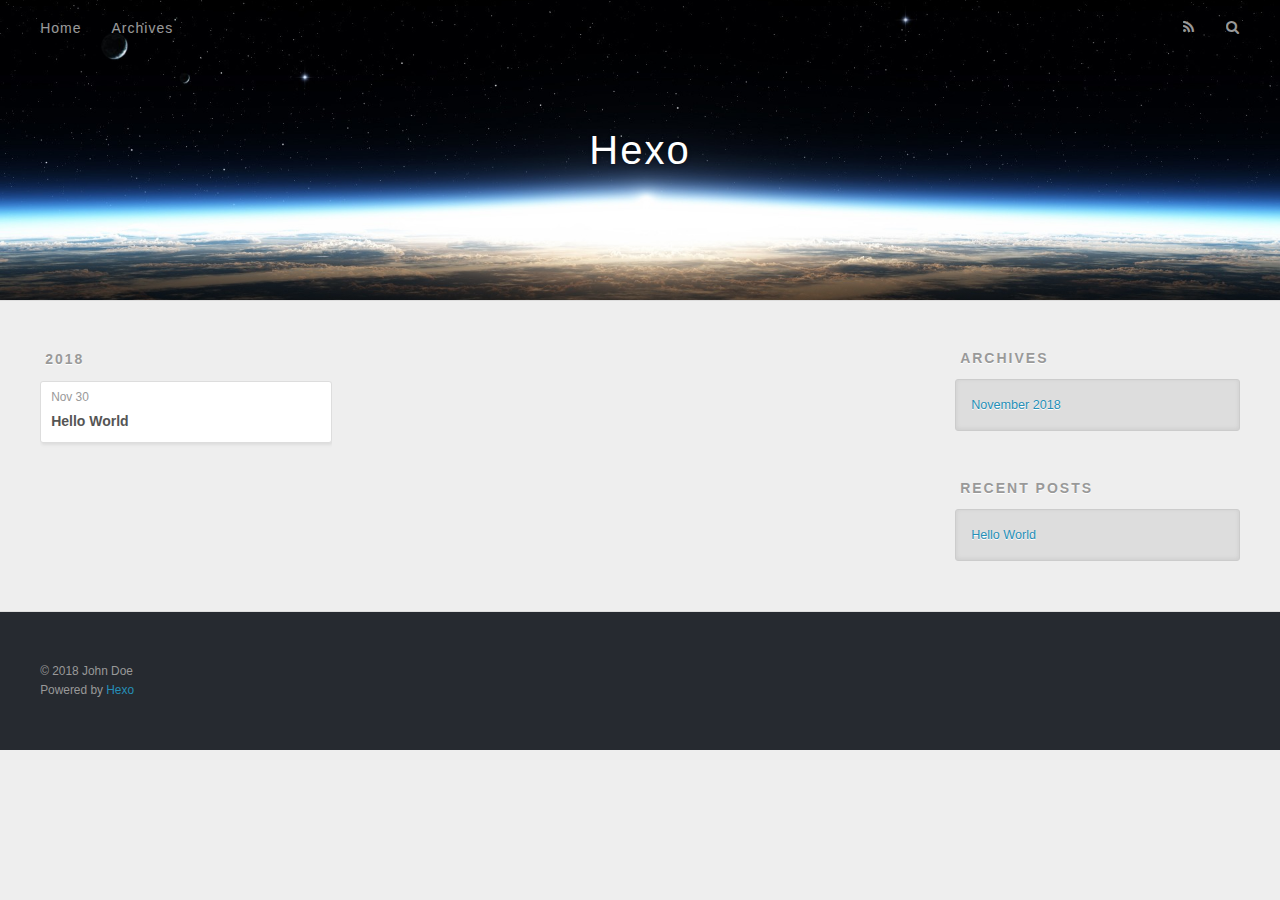
==== archives/index.html @ eef1a95f "Site updated: 2018-11-30 16:01:55" ====
<!DOCTYPE html>
<html>
<head><meta name="generator" content="Hexo 3.8.0">
  <meta charset="utf-8">
  

  
  <title>Archives | Hexo</title>
  <meta name="viewport" content="width=device-width, initial-scale=1, maximum-scale=1">
  <meta property="og:type" content="website">
<meta property="og:title" content="Hexo">
<meta property="og:url" content="http://yoursite.com/archives/index.html">
<meta property="og:site_name" content="Hexo">
<meta property="og:locale" content="default">
<meta name="twitter:card" content="summary">
<meta name="twitter:title" content="Hexo">
  
    <link rel="alternate" href="/atom.xml" title="Hexo" type="application/atom+xml">
  
  
    <link rel="icon" href="/favicon.png">
  
  
    <link href="//fonts.googleapis.com/css?family=Source+Code+Pro" rel="stylesheet" type="text/css">
  
  <link rel="stylesheet" href="/css/style.css">
</head>
</html>
<body>
  <div id="container">
    <div id="wrap">
      <header id="header">
  <div id="banner"></div>
  <div id="header-outer" class="outer">
    <div id="header-title" class="inner">
      <h1 id="logo-wrap">
        <a href="/" id="logo">Hexo</a>
      </h1>
      
    </div>
    <div id="header-inner" class="inner">
      <nav id="main-nav">
        <a id="main-nav-toggle" class="nav-icon"></a>
        
          <a class="main-nav-link" href="/">Home</a>
        
          <a class="main-nav-link" href="/archives">Archives</a>
        
      </nav>
      <nav id="sub-nav">
        
          <a id="nav-rss-link" class="nav-icon" href="/atom.xml" title="RSS Feed"></a>
        
        <a id="nav-search-btn" class="nav-icon" title="Search"></a>
      </nav>
      <div id="search-form-wrap">
        <form action="//google.com/search" method="get" accept-charset="UTF-8" class="search-form"><input type="search" name="q" class="search-form-input" placeholder="Search"><button type="submit" class="search-form-submit">&#xF002;</button><input type="hidden" name="sitesearch" value="http://yoursite.com"></form>
      </div>
    </div>
  </div>
</header>
      <div class="outer">
        <section id="main">
  
  
    
    
      
      
      <section class="archives-wrap">
        <div class="archive-year-wrap">
          <a href="/archives/2018" class="archive-year">2018</a>
        </div>
        <div class="archives">
    
    <article class="archive-article archive-type-post">
  <div class="archive-article-inner">
    <header class="archive-article-header">
      <a href="/2018/11/30/hello-world/" class="archive-article-date">
  <time datetime="2018-11-30T06:56:58.153Z" itemprop="datePublished">Nov 30</time>
</a>
      
  
    <h1 itemprop="name">
      <a class="archive-article-title" href="/2018/11/30/hello-world/">Hello World</a>
    </h1>
  

    </header>
  </div>
</article>
  
  
    </div></section>
  


</section>
        
          <aside id="sidebar">
  
    

  
    

  
    
  
    
  <div class="widget-wrap">
    <h3 class="widget-title">Archives</h3>
    <div class="widget">
      <ul class="archive-list"><li class="archive-list-item"><a class="archive-list-link" href="/archives/2018/11/">November 2018</a></li></ul>
    </div>
  </div>


  
    
  <div class="widget-wrap">
    <h3 class="widget-title">Recent Posts</h3>
    <div class="widget">
      <ul>
        
          <li>
            <a href="/2018/11/30/hello-world/">Hello World</a>
          </li>
        
      </ul>
    </div>
  </div>

  
</aside>
        
      </div>
      <footer id="footer">
  
  <div class="outer">
    <div id="footer-info" class="inner">
      &copy; 2018 John Doe<br>
      Powered by <a href="http://hexo.io/" target="_blank">Hexo</a>
    </div>
  </div>
</footer>
    </div>
    <nav id="mobile-nav">
  
    <a href="/" class="mobile-nav-link">Home</a>
  
    <a href="/archives" class="mobile-nav-link">Archives</a>
  
</nav>
    

<script src="//ajax.googleapis.com/ajax/libs/jquery/2.0.3/jquery.min.js"></script>


  <link rel="stylesheet" href="/fancybox/jquery.fancybox.css">
  <script src="/fancybox/jquery.fancybox.pack.js"></script>


<script src="/js/script.js"></script>



  </div>
</body>
</html>
---- css/style.css ----
body {
  width: 100%;
}
body:before,
body:after {
  content: "";
  display: table;
}
body:after {
  clear: both;
}
html,
body,
div,
span,
applet,
object,
iframe,
h1,
h2,
h3,
h4,
h5,
h6,
p,
blockquote,
pre,
a,
abbr,
acronym,
address,
big,
cite,
code,
del,
dfn,
em,
img,
ins,
kbd,
q,
s,
samp,
small,
strike,
strong,
sub,
sup,
tt,
var,
dl,
dt,
dd,
ol,
ul,
li,
fieldset,
form,
label,
legend,
table,
caption,
tbody,
tfoot,
thead,
tr,
th,
td {
  margin: 0;
  padding: 0;
  border: 0;
  outline: 0;
  font-weight: inherit;
  font-style: inherit;
  font-family: inherit;
  font-size: 100%;
  vertical-align: baseline;
}
body {
  line-height: 1;
  color: #000;
  background: #fff;
}
ol,
ul {
  list-style: none;
}
table {
  border-collapse: separate;
  border-spacing: 0;
  vertical-align: middle;
}
caption,
th,
td {
  text-align: left;
  font-weight: normal;
  vertical-align: middle;
}
a img {
  border: none;
}
input,
button {
  margin: 0;
  padding: 0;
}
input::-moz-focus-inner,
button::-moz-focus-inner {
  border: 0;
  padding: 0;
}
@font-face {
  font-family: FontAwesome;
  font-style: normal;
  font-weight: normal;
  src: url("fonts/fontawesome-webfont.eot?v=#4.0.3");
  src: url("fonts/fontawesome-webfont.eot?#iefix&v=#4.0.3") format("embedded-opentype"), url("fonts/fontawesome-webfont.woff?v=#4.0.3") format("woff"), url("fonts/fontawesome-webfont.ttf?v=#4.0.3") format("truetype"), url("fonts/fontawesome-webfont.svg#fontawesomeregular?v=#4.0.3") format("svg");
}
html,
body,
#container {
  height: 100%;
}
body {
  background: #eee;
  font: 14px -apple-system, BlinkMacSystemFont, "Segoe UI", "Roboto", "Oxygen", "Ubuntu", "Cantarell", "Fira Sans", "Droid Sans", "Helvetica Neue", sans-serif;
  -webkit-text-size-adjust: 100%;
}
.outer {
  max-width: 1220px;
  margin: 0 auto;
  padding: 0 20px;
}
.outer:before,
.outer:after {
  content: "";
  display: table;
}
.outer:after {
  clear: both;
}
.inner {
  display: inline;
  float: left;
  width: 98.33333333333333%;
  margin: 0 0.833333333333333%;
}
.left,
.alignleft {
  float: left;
}
.right,
.alignright {
  float: right;
}
.clear {
  clear: both;
}
#container {
  position: relative;
}
.mobile-nav-on {
  overflow: hidden;
}
#wrap {
  height: 100%;
  width: 100%;
  position: absolute;
  top: 0;
  left: 0;
  -webkit-transition: 0.2s ease-out;
  -moz-transition: 0.2s ease-out;
  -ms-transition: 0.2s ease-out;
  transition: 0.2s ease-out;
  z-index: 1;
  background: #eee;
}
.mobile-nav-on #wrap {
  left: 280px;
}
@media screen and (min-width: 768px) {
  #main {
    display: inline;
    float: left;
    width: 73.33333333333333%;
    margin: 0 0.833333333333333%;
  }
}
.article-date,
.article-category-link,
.archive-year,
.widget-title {
  text-decoration: none;
  text-transform: uppercase;
  letter-spacing: 2px;
  color: #999;
  margin-bottom: 1em;
  margin-left: 5px;
  line-height: 1em;
  text-shadow: 0 1px #fff;
  font-weight: bold;
}
.article-inner,
.archive-article-inner {
  background: #fff;
  -webkit-box-shadow: 1px 2px 3px #ddd;
  box-shadow: 1px 2px 3px #ddd;
  border: 1px solid #ddd;
  border-radius: 3px;
}
.article-entry h1,
.widget h1 {
  font-size: 2em;
}
.article-entry h2,
.widget h2 {
  font-size: 1.5em;
}
.article-entry h3,
.widget h3 {
  font-size: 1.3em;
}
.article-entry h4,
.widget h4 {
  font-size: 1.2em;
}
.article-entry h5,
.widget h5 {
  font-size: 1em;
}
.article-entry h6,
.widget h6 {
  font-size: 1em;
  color: #999;
}
.article-entry hr,
.widget hr {
  border: 1px dashed #ddd;
}
.article-entry strong,
.widget strong {
  font-weight: bold;
}
.article-entry em,
.widget em,
.article-entry cite,
.widget cite {
  font-style: italic;
}
.article-entry sup,
.widget sup,
.article-entry sub,
.widget sub {
  font-size: 0.75em;
  line-height: 0;
  position: relative;
  vertical-align: baseline;
}
.article-entry sup,
.widget sup {
  top: -0.5em;
}
.article-entry sub,
.widget sub {
  bottom: -0.2em;
}
.article-entry small,
.widget small {
  font-size: 0.85em;
}
.article-entry acronym,
.widget acronym,
.article-entry abbr,
.widget abbr {
  border-bottom: 1px dotted;
}
.article-entry ul,
.widget ul,
.article-entry ol,
.widget ol,
.article-entry dl,
.widget dl {
  margin: 0 20px;
  line-height: 1.6em;
}
.article-entry ul ul,
.widget ul ul,
.article-entry ol ul,
.widget ol ul,
.article-entry ul ol,
.widget ul ol,
.article-entry ol ol,
.widget ol ol {
  margin-top: 0;
  margin-bottom: 0;
}
.article-entry ul,
.widget ul {
  list-style: disc;
}
.article-entry ol,
.widget ol {
  list-style: decimal;
}
.article-entry dt,
.widget dt {
  font-weight: bold;
}
#header {
  height: 300px;
  position: relative;
  border-bottom: 1px solid #ddd;
}
#header:before,
#header:after {
  content: "";
  position: absolute;
  left: 0;
  right: 0;
  height: 40px;
}
#header:before {
  top: 0;
  background: -webkit-linear-gradient(rgba(0,0,0,0.2), transparent);
  background: -moz-linear-gradient(rgba(0,0,0,0.2), transparent);
  background: -ms-linear-gradient(rgba(0,0,0,0.2), transparent);
  background: linear-gradient(rgba(0,0,0,0.2), transparent);
}
#header:after {
  bottom: 0;
  background: -webkit-linear-gradient(transparent, rgba(0,0,0,0.2));
  background: -moz-linear-gradient(transparent, rgba(0,0,0,0.2));
  background: -ms-linear-gradient(transparent, rgba(0,0,0,0.2));
  background: linear-gradient(transparent, rgba(0,0,0,0.2));
}
#header-outer {
  height: 100%;
  position: relative;
}
#header-inner {
  position: relative;
  overflow: hidden;
}
#banner {
  position: absolute;
  top: 0;
  left: 0;
  width: 100%;
  height: 100%;
  background: url("images/banner.jpg") center #000;
  -webkit-background-size: cover;
  -moz-background-size: cover;
  background-size: cover;
  z-index: -1;
}
#header-title {
  text-align: center;
  height: 40px;
  position: absolute;
  top: 50%;
  left: 0;
  margin-top: -20px;
}
#logo,
#subtitle {
  text-decoration: none;
  color: #fff;
  font-weight: 300;
  text-shadow: 0 1px 4px rgba(0,0,0,0.3);
}
#logo {
  font-size: 40px;
  line-height: 40px;
  letter-spacing: 2px;
}
#subtitle {
  font-size: 16px;
  line-height: 16px;
  letter-spacing: 1px;
}
#subtitle-wrap {
  margin-top: 16px;
}
#main-nav {
  float: left;
  margin-left: -15px;
}
.nav-icon,
.main-nav-link {
  float: left;
  color: #fff;
  opacity: 0.6;
  text-decoration: none;
  text-shadow: 0 1px rgba(0,0,0,0.2);
  -webkit-transition: opacity 0.2s;
  -moz-transition: opacity 0.2s;
  -ms-transition: opacity 0.2s;
  transition: opacity 0.2s;
  display: block;
  padding: 20px 15px;
}
.nav-icon:hover,
.main-nav-link:hover {
  opacity: 1;
}
.nav-icon {
  font-family: FontAwesome;
  text-align: center;
  font-size: 14px;
  width: 14px;
  height: 14px;
  padding: 20px 15px;
  position: relative;
  cursor: pointer;
}
.main-nav-link {
  font-weight: 300;
  letter-spacing: 1px;
}
@media screen and (max-width: 479px) {
  .main-nav-link {
    display: none;
  }
}
#main-nav-toggle {
  display: none;
}
#main-nav-toggle:before {
  content: "\f0c9";
}
@media screen and (max-width: 479px) {
  #main-nav-toggle {
    display: block;
  }
}
#sub-nav {
  float: right;
  margin-right: -15px;
}
#nav-rss-link:before {
  content: "\f09e";
}
#nav-search-btn:before {
  content: "\f002";
}
#search-form-wrap {
  position: absolute;
  top: 15px;
  width: 150px;
  height: 30px;
  right: -150px;
  opacity: 0;
  -webkit-transition: 0.2s ease-out;
  -moz-transition: 0.2s ease-out;
  -ms-transition: 0.2s ease-out;
  transition: 0.2s ease-out;
}
#search-form-wrap.on {
  opacity: 1;
  right: 0;
}
@media screen and (max-width: 479px) {
  #search-form-wrap {
    width: 100%;
    right: -100%;
  }
}
.search-form {
  position: absolute;
  top: 0;
  left: 0;
  right: 0;
  background: #fff;
  padding: 5px 15px;
  border-radius: 15px;
  -webkit-box-shadow: 0 0 10px rgba(0,0,0,0.3);
  box-shadow: 0 0 10px rgba(0,0,0,0.3);
}
.search-form-input {
  border: none;
  background: none;
  color: #555;
  width: 100%;
  font: 13px -apple-system, BlinkMacSystemFont, "Segoe UI", "Roboto", "Oxygen", "Ubuntu", "Cantarell", "Fira Sans", "Droid Sans", "Helvetica Neue", sans-serif;
  outline: none;
}
.search-form-input::-webkit-search-results-decoration,
.search-form-input::-webkit-search-cancel-button {
  -webkit-appearance: none;
}
.search-form-submit {
  position: absolute;
  top: 50%;
  right: 10px;
  margin-top: -7px;
  font: 13px FontAwesome;
  border: none;
  background: none;
  color: #bbb;
  cursor: pointer;
}
.search-form-submit:hover,
.search-form-submit:focus {
  color: #777;
}
.article {
  margin: 50px 0;
}
.article-inner {
  overflow: hidden;
}
.article-meta:before,
.article-meta:after {
  content: "";
  display: table;
}
.article-meta:after {
  clear: both;
}
.article-date {
  float: left;
}
.article-category {
  float: left;
  line-height: 1em;
  color: #ccc;
  text-shadow: 0 1px #fff;
  margin-left: 8px;
}
.article-category:before {
  content: "\2022";
}
.article-category-link {
  margin: 0 12px 1em;
}
.article-header {
  padding: 20px 20px 0;
}
.article-title {
  text-decoration: none;
  font-size: 2em;
  font-weight: bold;
  color: #555;
  line-height: 1.1em;
  -webkit-transition: color 0.2s;
  -moz-transition: color 0.2s;
  -ms-transition: color 0.2s;
  transition: color 0.2s;
}
a.article-title:hover {
  color: #258fb8;
}
.article-entry {
  color: #555;
  padding: 0 20px;
}
.article-entry:before,
.article-entry:after {
  content: "";
  display: table;
}
.article-entry:after {
  clear: both;
}
.article-entry p,
.article-entry table {
  line-height: 1.6em;
  margin: 1.6em 0;
}
.article-entry h1,
.article-entry h2,
.article-entry h3,
.article-entry h4,
.article-entry h5,
.article-entry h6 {
  font-weight: bold;
}
.article-entry h1,
.article-entry h2,
.article-entry h3,
.article-entry h4,
.article-entry h5,
.article-entry h6 {
  line-height: 1.1em;
  margin: 1.1em 0;
}
.article-entry a {
  color: #258fb8;
  text-decoration: none;
}
.article-entry a:hover {
  text-decoration: underline;
}
.article-entry ul,
.article-entry ol,
.article-entry dl {
  margin-top: 1.6em;
  margin-bottom: 1.6em;
}
.article-entry img,
.article-entry video {
  max-width: 100%;
  height: auto;
  display: block;
  margin: auto;
}
.article-entry iframe {
  border: none;
}
.article-entry table {
  width: 100%;
  border-collapse: collapse;
  border-spacing: 0;
}
.article-entry th {
  font-weight: bold;
  border-bottom: 3px solid #ddd;
  padding-bottom: 0.5em;
}
.article-entry td {
  border-bottom: 1px solid #ddd;
  padding: 10px 0;
}
.article-entry blockquote {
  font-family: Georgia, "Times New Roman", serif;
  font-size: 1.4em;
  margin: 1.6em 20px;
  text-align: center;
}
.article-entry blockquote footer {
  font-size: 14px;
  margin: 1.6em 0;
  font-family: -apple-system, BlinkMacSystemFont, "Segoe UI", "Roboto", "Oxygen", "Ubuntu", "Cantarell", "Fira Sans", "Droid Sans", "Helvetica Neue", sans-serif;
}
.article-entry blockquote footer cite:before {
  content: "—";
  padding: 0 0.5em;
}
.article-entry .pullquote {
  text-align: left;
  width: 45%;
  margin: 0;
}
.article-entry .pullquote.left {
  margin-left: 0.5em;
  margin-right: 1em;
}
.article-entry .pullquote.right {
  margin-right: 0.5em;
  margin-left: 1em;
}
.article-entry .caption {
  color: #999;
  display: block;
  font-size: 0.9em;
  margin-top: 0.5em;
  position: relative;
  text-align: center;
}
.article-entry .video-container {
  position: relative;
  padding-top: 56.25%;
  height: 0;
  overflow: hidden;
}
.article-entry .video-container iframe,
.article-entry .video-container object,
.article-entry .video-container embed {
  position: absolute;
  top: 0;
  left: 0;
  width: 100%;
  height: 100%;
  margin-top: 0;
}
.article-more-link a {
  display: inline-block;
  line-height: 1em;
  padding: 6px 15px;
  border-radius: 15px;
  background: #eee;
  color: #999;
  text-shadow: 0 1px #fff;
  text-decoration: none;
}
.article-more-link a:hover {
  background: #258fb8;
  color: #fff;
  text-decoration: none;
  text-shadow: 0 1px #1e7293;
}
.article-footer {
  font-size: 0.85em;
  line-height: 1.6em;
  border-top: 1px solid #ddd;
  padding-top: 1.6em;
  margin: 0 20px 20px;
}
.article-footer:before,
.article-footer:after {
  content: "";
  display: table;
}
.article-footer:after {
  clear: both;
}
.article-footer a {
  color: #999;
  text-decoration: none;
}
.article-footer a:hover {
  color: #555;
}
.article-tag-list-item {
  float: left;
  margin-right: 10px;
}
.article-tag-list-link:before {
  content: "#";
}
.article-comment-link {
  float: right;
}
.article-comment-link:before {
  content: "\f075";
  font-family: FontAwesome;
  padding-right: 8px;
}
.article-share-link {
  cursor: pointer;
  float: right;
  margin-left: 20px;
}
.article-share-link:before {
  content: "\f064";
  font-family: FontAwesome;
  padding-right: 6px;
}
#article-nav {
  position: relative;
}
#article-nav:before,
#article-nav:after {
  content: "";
  display: table;
}
#article-nav:after {
  clear: both;
}
@media screen and (min-width: 768px) {
  #article-nav {
    margin: 50px 0;
  }
  #article-nav:before {
    width: 8px;
    height: 8px;
    position: absolute;
    top: 50%;
    left: 50%;
    margin-top: -4px;
    margin-left: -4px;
    content: "";
    border-radius: 50%;
    background: #ddd;
    -webkit-box-shadow: 0 1px 2px #fff;
    box-shadow: 0 1px 2px #fff;
  }
}
.article-nav-link-wrap {
  text-decoration: none;
  text-shadow: 0 1px #fff;
  color: #999;
  -webkit-box-sizing: border-box;
  -moz-box-sizing: border-box;
  box-sizing: border-box;
  margin-top: 50px;
  text-align: center;
  display: block;
}
.article-nav-link-wrap:hover {
  color: #555;
}
@media screen and (min-width: 768px) {
  .article-nav-link-wrap {
    width: 50%;
    margin-top: 0;
  }
}
@media screen and (min-width: 768px) {
  #article-nav-newer {
    float: left;
    text-align: right;
    padding-right: 20px;
  }
}
@media screen and (min-width: 768px) {
  #article-nav-older {
    float: right;
    text-align: left;
    padding-left: 20px;
  }
}
.article-nav-caption {
  text-transform: uppercase;
  letter-spacing: 2px;
  color: #ddd;
  line-height: 1em;
  font-weight: bold;
}
#article-nav-newer .article-nav-caption {
  margin-right: -2px;
}
.article-nav-title {
  font-size: 0.85em;
  line-height: 1.6em;
  margin-top: 0.5em;
}
.article-share-box {
  position: absolute;
  display: none;
  background: #fff;
  -webkit-box-shadow: 1px 2px 10px rgba(0,0,0,0.2);
  box-shadow: 1px 2px 10px rgba(0,0,0,0.2);
  border-radius: 3px;
  margin-left: -145px;
  overflow: hidden;
  z-index: 1;
}
.article-share-box.on {
  display: block;
}
.article-share-input {
  width: 100%;
  background: none;
  -webkit-box-sizing: border-box;
  -moz-box-sizing: border-box;
  box-sizing: border-box;
  font: 14px -apple-system, BlinkMacSystemFont, "Segoe UI", "Roboto", "Oxygen", "Ubuntu", "Cantarell", "Fira Sans", "Droid Sans", "Helvetica Neue", sans-serif;
  padding: 0 15px;
  color: #555;
  outline: none;
  border: 1px solid #ddd;
  border-radius: 3px 3px 0 0;
  height: 36px;
  line-height: 36px;
}
.article-share-links {
  background: #eee;
}
.article-share-links:before,
.article-share-links:after {
  content: "";
  display: table;
}
.article-share-links:after {
  clear: both;
}
.article-share-twitter,
.article-share-facebook,
.article-share-pinterest,
.article-share-google {
  width: 50px;
  height: 36px;
  display: block;
  float: left;
  position: relative;
  color: #999;
  text-shadow: 0 1px #fff;
}
.article-share-twitter:before,
.article-share-facebook:before,
.article-share-pinterest:before,
.article-share-google:before {
  font-size: 20px;
  font-family: FontAwesome;
  width: 20px;
  height: 20px;
  position: absolute;
  top: 50%;
  left: 50%;
  margin-top: -10px;
  margin-left: -10px;
  text-align: center;
}
.article-share-twitter:hover,
.article-share-facebook:hover,
.article-share-pinterest:hover,
.article-share-google:hover {
  color: #fff;
}
.article-share-twitter:before {
  content: "\f099";
}
.article-share-twitter:hover {
  background: #00aced;
  text-shadow: 0 1px #008abe;
}
.article-share-facebook:before {
  content: "\f09a";
}
.article-share-facebook:hover {
  background: #3b5998;
  text-shadow: 0 1px #2f477a;
}
.article-share-pinterest:before {
  content: "\f0d2";
}
.article-share-pinterest:hover {
  background: #cb2027;
  text-shadow: 0 1px #a21a1f;
}
.article-share-google:before {
  content: "\f0d5";
}
.article-share-google:hover {
  background: #dd4b39;
  text-shadow: 0 1px #be3221;
}
.article-gallery {
  background: #000;
  position: relative;
}
.article-gallery-photos {
  position: relative;
  overflow: hidden;
}
.article-gallery-img {
  display: none;
  max-width: 100%;
}
.article-gallery-img:first-child {
  display: block;
}
.article-gallery-img.loaded {
  position: absolute;
  display: block;
}
.article-gallery-img img {
  display: block;
  max-width: 100%;
  margin: 0 auto;
}
#comments {
  background: #fff;
  -webkit-box-shadow: 1px 2px 3px #ddd;
  box-shadow: 1px 2px 3px #ddd;
  padding: 20px;
  border: 1px solid #ddd;
  border-radius: 3px;
  margin: 50px 0;
}
#comments a {
  color: #258fb8;
}
.archives-wrap {
  margin: 50px 0;
}
.archives:before,
.archives:after {
  content: "";
  display: table;
}
.archives:after {
  clear: both;
}
.archive-year-wrap {
  margin-bottom: 1em;
}
.archives {
  -webkit-column-gap: 10px;
  -moz-column-gap: 10px;
  column-gap: 10px;
}
@media screen and (min-width: 480px) and (max-width: 767px) {
  .archives {
    -webkit-column-count: 2;
    -moz-column-count: 2;
    column-count: 2;
  }
}
@media screen and (min-width: 768px) {
  .archives {
    -webkit-column-count: 3;
    -moz-column-count: 3;
    column-count: 3;
  }
}
.archive-article {
  -webkit-column-break-inside: avoid;
  page-break-inside: avoid;
  overflow: hidden;
  break-inside: avoid-column;
}
.archive-article-inner {
  padding: 10px;
  margin-bottom: 15px;
}
.archive-article-title {
  text-decoration: none;
  font-weight: bold;
  color: #555;
  -webkit-transition: color 0.2s;
  -moz-transition: color 0.2s;
  -ms-transition: color 0.2s;
  transition: color 0.2s;
  line-height: 1.6em;
}
.archive-article-title:hover {
  color: #258fb8;
}
.archive-article-footer {
  margin-top: 1em;
}
.archive-article-date {
  color: #999;
  text-decoration: none;
  font-size: 0.85em;
  line-height: 1em;
  margin-bottom: 0.5em;
  display: block;
}
#page-nav {
  margin: 50px auto;
  background: #fff;
  -webkit-box-shadow: 1px 2px 3px #ddd;
  box-shadow: 1px 2px 3px #ddd;
  border: 1px solid #ddd;
  border-radius: 3px;
  text-align: center;
  color: #999;
  overflow: hidden;
}
#page-nav:before,
#page-nav:after {
  content: "";
  display: table;
}
#page-nav:after {
  clear: both;
}
#page-nav a,
#page-nav span {
  padding: 10px 20px;
  line-height: 1;
  height: 2ex;
}
#page-nav a {
  color: #999;
  text-decoration: none;
}
#page-nav a:hover {
  background: #999;
  color: #fff;
}
#page-nav .prev {
  float: left;
}
#page-nav .next {
  float: right;
}
#page-nav .page-number {
  display: inline-block;
}
@media screen and (max-width: 479px) {
  #page-nav .page-number {
    display: none;
  }
}
#page-nav .current {
  color: #555;
  font-weight: bold;
}
#page-nav .space {
  color: #ddd;
}
#footer {
  background: #262a30;
  padding: 50px 0;
  border-top: 1px solid #ddd;
  color: #999;
}
#footer a {
  color: #258fb8;
  text-decoration: none;
}
#footer a:hover {
  text-decoration: underline;
}
#footer-info {
  line-height: 1.6em;
  font-size: 0.85em;
}
.article-entry pre,
.article-entry .highlight {
  background: #2d2d2d;
  margin: 0 -20px;
  padding: 15px 20px;
  border-style: solid;
  border-color: #ddd;
  border-width: 1px 0;
  overflow: auto;
  color: #ccc;
  line-height: 22.400000000000002px;
}
.article-entry .highlight .gutter pre,
.article-entry .gist .gist-file .gist-data .line-numbers {
  color: #666;
  font-size: 0.85em;
}
.article-entry pre,
.article-entry code {
  font-family: "Source Code Pro", Consolas, Monaco, Menlo, Consolas, monospace;
}
.article-entry code {
  background: #eee;
  text-shadow: 0 1px #fff;
  padding: 0 0.3em;
}
.article-entry pre code {
  background: none;
  text-shadow: none;
  padding: 0;
}
.article-entry .highlight pre {
  border: none;
  margin: 0;
  padding: 0;
}
.article-entry .highlight table {
  margin: 0;
  width: auto;
}
.article-entry .highlight td {
  border: none;
  padding: 0;
}
.article-entry .highlight figcaption {
  font-size: 0.85em;
  color: #999;
  line-height: 1em;
  margin-bottom: 1em;
}
.article-entry .highlight figcaption:before,
.article-entry .highlight figcaption:after {
  content: "";
  display: table;
}
.article-entry .highlight figcaption:after {
  clear: both;
}
.article-entry .highlight figcaption a {
  float: right;
}
.article-entry .highlight .gutter pre {
  text-align: right;
  padding-right: 20px;
}
.article-entry .highlight .line {
  height: 22.400000000000002px;
}
.article-entry .highlight .line.marked {
  background: #515151;
}
.article-entry .gist {
  margin: 0 -20px;
  border-style: solid;
  border-color: #ddd;
  border-width: 1px 0;
  background: #2d2d2d;
  padding: 15px 20px 15px 0;
}
.article-entry .gist .gist-file {
  border: none;
  font-family: "Source Code Pro", Consolas, Monaco, Menlo, Consolas, monospace;
  margin: 0;
}
.article-entry .gist .gist-file .gist-data {
  background: none;
  border: none;
}
.article-entry .gist .gist-file .gist-data .line-numbers {
  background: none;
  border: none;
  padding: 0 20px 0 0;
}
.article-entry .gist .gist-file .gist-data .line-data {
  padding: 0 !important;
}
.article-entry .gist .gist-file .highlight {
  margin: 0;
  padding: 0;
  border: none;
}
.article-entry .gist .gist-file .gist-meta {
  background: #2d2d2d;
  color: #999;
  font: 0.85em -apple-system, BlinkMacSystemFont, "Segoe UI", "Roboto", "Oxygen", "Ubuntu", "Cantarell", "Fira Sans", "Droid Sans", "Helvetica Neue", sans-serif;
  text-shadow: 0 0;
  padding: 0;
  margin-top: 1em;
  margin-left: 20px;
}
.article-entry .gist .gist-file .gist-meta a {
  color: #258fb8;
  font-weight: normal;
}
.article-entry .gist .gist-file .gist-meta a:hover {
  text-decoration: underline;
}
pre .comment,
pre .title {
  color: #999;
}
pre .variable,
pre .attribute,
pre .tag,
pre .regexp,
pre .ruby .constant,
pre .xml .tag .title,
pre .xml .pi,
pre .xml .doctype,
pre .html .doctype,
pre .css .id,
pre .css .class,
pre .css .pseudo {
  color: #f2777a;
}
pre .number,
pre .preprocessor,
pre .built_in,
pre .literal,
pre .params,
pre .constant {
  color: #f99157;
}
pre .class,
pre .ruby .class .title,
pre .css .rules .attribute {
  color: #9c9;
}
pre .string,
pre .value,
pre .inheritance,
pre .header,
pre .ruby .symbol,
pre .xml .cdata {
  color: #9c9;
}
pre .css .hexcolor {
  color: #6cc;
}
pre .function,
pre .python .decorator,
pre .python .title,
pre .ruby .function .title,
pre .ruby .title .keyword,
pre .perl .sub,
pre .javascript .title,
pre .coffeescript .title {
  color: #69c;
}
pre .keyword,
pre .javascript .function {
  color: #c9c;
}
@media screen and (max-width: 479px) {
  #mobile-nav {
    position: absolute;
    top: 0;
    left: 0;
    width: 280px;
    height: 100%;
    background: #191919;
    border-right: 1px solid #fff;
  }
}
@media screen and (max-width: 479px) {
  .mobile-nav-link {
    display: block;
    color: #999;
    text-decoration: none;
    padding: 15px 20px;
    font-weight: bold;
  }
  .mobile-nav-link:hover {
    color: #fff;
  }
}
@media screen and (min-width: 768px) {
  #sidebar {
    display: inline;
    float: left;
    width: 23.333333333333332%;
    margin: 0 0.833333333333333%;
  }
}
.widget-wrap {
  margin: 50px 0;
}
.widget {
  color: #777;
  text-shadow: 0 1px #fff;
  background: #ddd;
  -webkit-box-shadow: 0 -1px 4px #ccc inset;
  box-shadow: 0 -1px 4px #ccc inset;
  border: 1px solid #ccc;
  padding: 15px;
  border-radius: 3px;
}
.widget a {
  color: #258fb8;
  text-decoration: none;
}
.widget a:hover {
  text-decoration: underline;
}
.widget ul ul,
.widget ol ul,
.widget dl ul,
.widget ul ol,
.widget ol ol,
.widget dl ol,
.widget ul dl,
.widget ol dl,
.widget dl dl {
  margin-left: 15px;
  list-style: disc;
}
.widget {
  line-height: 1.6em;
  word-wrap: break-word;
  font-size: 0.9em;
}
.widget ul,
.widget ol {
  list-style: none;
  margin: 0;
}
.widget ul ul,
.widget ol ul,
.widget ul ol,
.widget ol ol {
  margin: 0 20px;
}
.widget ul ul,
.widget ol ul {
  list-style: disc;
}
.widget ul ol,
.widget ol ol {
  list-style: decimal;
}
.category-list-count,
.tag-list-count,
.archive-list-count {
  padding-left: 5px;
  color: #999;
  font-size: 0.85em;
}
.category-list-count:before,
.tag-list-count:before,
.archive-list-count:before {
  content: "(";
}
.category-list-count:after,
.tag-list-count:after,
.archive-list-count:after {
  content: ")";
}
.tagcloud a {
  margin-right: 5px;
  display: inline-block;
}
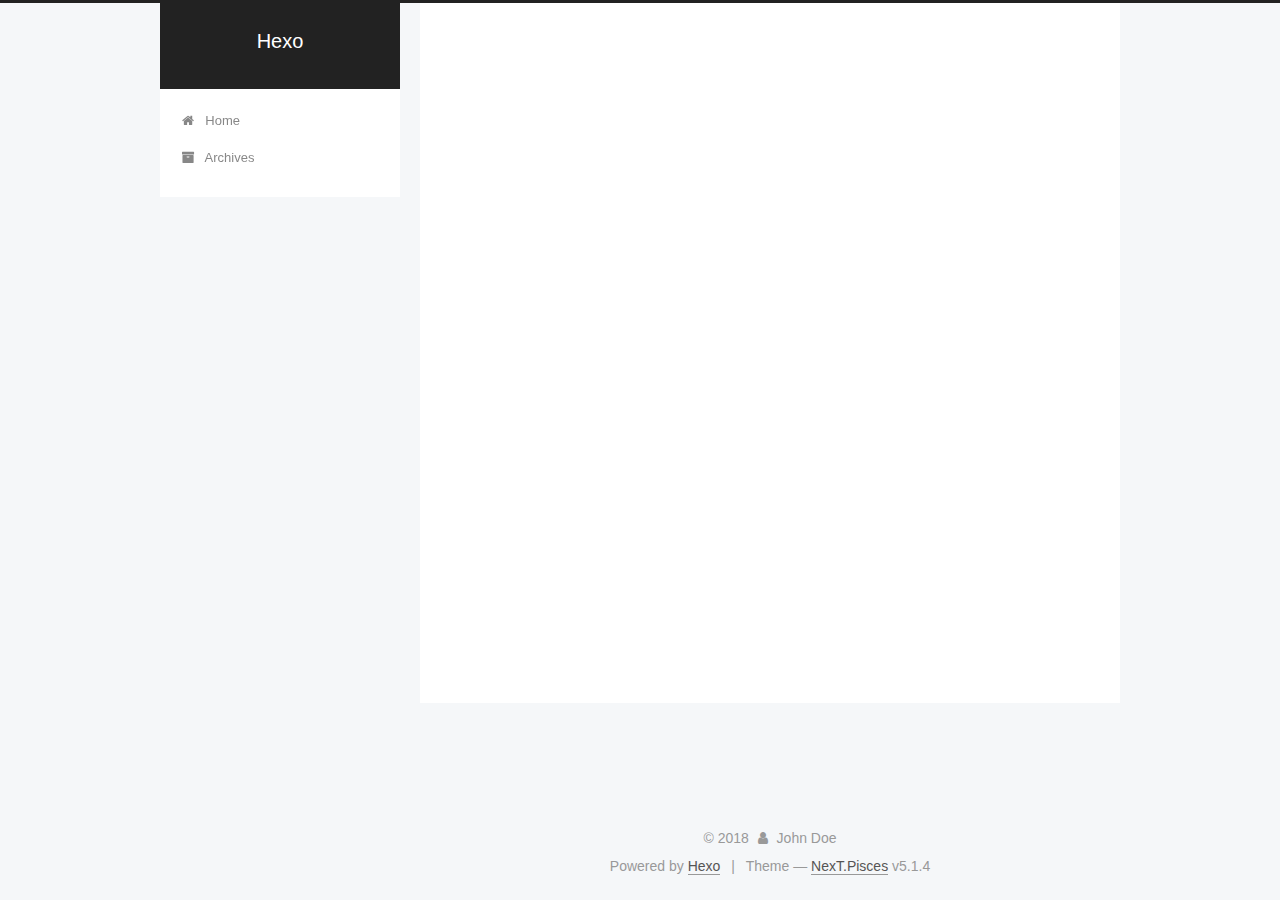
==== commit 06e729c7: "Site updated: 2018-11-30 19:08:10" ====
--- a/archives/index.html
+++ b/archives/index.html
@@ -1,170 +1,591 @@
 <!DOCTYPE html>
-<html>
+
+
+
+  
+
+
+<html class="theme-next pisces use-motion" lang="">
 <head><meta name="generator" content="Hexo 3.8.0">
-  <meta charset="utf-8">
-  
-
-  
-  <title>Archives | Hexo</title>
-  <meta name="viewport" content="width=device-width, initial-scale=1, maximum-scale=1">
-  <meta property="og:type" content="website">
+  <meta charset="UTF-8">
+<meta http-equiv="X-UA-Compatible" content="IE=edge">
+<meta name="viewport" content="width=device-width, initial-scale=1, maximum-scale=1">
+<meta name="theme-color" content="#222">
+
+
+
+
+
+
+
+
+
+<meta http-equiv="Cache-Control" content="no-transform">
+<meta http-equiv="Cache-Control" content="no-siteapp">
+
+
+
+
+
+
+
+
+
+
+
+
+
+
+
+
+  
+  
+  <link href="/lib/fancybox/source/jquery.fancybox.css?v=2.1.5" rel="stylesheet" type="text/css">
+
+
+
+
+
+
+
+<link href="/lib/font-awesome/css/font-awesome.min.css?v=4.6.2" rel="stylesheet" type="text/css">
+
+<link href="/css/main.css?v=5.1.4" rel="stylesheet" type="text/css">
+
+
+  <link rel="apple-touch-icon" sizes="180x180" href="/images/apple-touch-icon-next.png?v=5.1.4">
+
+
+  <link rel="icon" type="image/png" sizes="32x32" href="/images/favicon-32x32-next.png?v=5.1.4">
+
+
+  <link rel="icon" type="image/png" sizes="16x16" href="/images/favicon-16x16-next.png?v=5.1.4">
+
+
+  <link rel="mask-icon" href="/images/logo.svg?v=5.1.4" color="#222">
+
+
+
+
+
+  <meta name="keywords" content="Hexo, NexT">
+
+
+
+
+
+
+
+
+
+
+<meta property="og:type" content="website">
 <meta property="og:title" content="Hexo">
 <meta property="og:url" content="http://yoursite.com/archives/index.html">
 <meta property="og:site_name" content="Hexo">
 <meta property="og:locale" content="default">
 <meta name="twitter:card" content="summary">
 <meta name="twitter:title" content="Hexo">
-  
-    <link rel="alternate" href="/atom.xml" title="Hexo" type="application/atom+xml">
-  
-  
-    <link rel="icon" href="/favicon.png">
-  
-  
-    <link href="//fonts.googleapis.com/css?family=Source+Code+Pro" rel="stylesheet" type="text/css">
-  
-  <link rel="stylesheet" href="/css/style.css">
+
+
+
+<script type="text/javascript" id="hexo.configurations">
+  var NexT = window.NexT || {};
+  var CONFIG = {
+    root: '/',
+    scheme: 'Pisces',
+    version: '5.1.4',
+    sidebar: {"position":"left","display":"post","offset":12,"b2t":false,"scrollpercent":false,"onmobile":false},
+    fancybox: true,
+    tabs: true,
+    motion: {"enable":true,"async":false,"transition":{"post_block":"fadeIn","post_header":"slideDownIn","post_body":"slideDownIn","coll_header":"slideLeftIn","sidebar":"slideUpIn"}},
+    duoshuo: {
+      userId: '0',
+      author: 'Author'
+    },
+    algolia: {
+      applicationID: '',
+      apiKey: '',
+      indexName: '',
+      hits: {"per_page":10},
+      labels: {"input_placeholder":"Search for Posts","hits_empty":"We didn't find any results for the search: ${query}","hits_stats":"${hits} results found in ${time} ms"}
+    }
+  };
+</script>
+
+
+
+  <link rel="canonical" href="http://yoursite.com/archives/">
+
+
+
+
+
+  <title>Archive | Hexo</title>
+  
+
+
+
+
+
+
+
+
 </head>
-</html>
-<body>
-  <div id="container">
-    <div id="wrap">
-      <header id="header">
-  <div id="banner"></div>
-  <div id="header-outer" class="outer">
-    <div id="header-title" class="inner">
-      <h1 id="logo-wrap">
-        <a href="/" id="logo">Hexo</a>
-      </h1>
-      
+
+<body itemscope="" itemtype="http://schema.org/WebPage" lang="default">
+
+  
+  
+    
+  
+
+  <div class="container sidebar-position-left page-archive">
+    <div class="headband"></div>
+
+    <header id="header" class="header" itemscope="" itemtype="http://schema.org/WPHeader">
+      <div class="header-inner"><div class="site-brand-wrapper">
+  <div class="site-meta ">
+    
+
+    <div class="custom-logo-site-title">
+      <a href="/" class="brand" rel="start">
+        <span class="logo-line-before"><i></i></span>
+        <span class="site-title">Hexo</span>
+        <span class="logo-line-after"><i></i></span>
+      </a>
     </div>
-    <div id="header-inner" class="inner">
-      <nav id="main-nav">
-        <a id="main-nav-toggle" class="nav-icon"></a>
-        
-          <a class="main-nav-link" href="/">Home</a>
-        
-          <a class="main-nav-link" href="/archives">Archives</a>
-        
-      </nav>
-      <nav id="sub-nav">
-        
-          <a id="nav-rss-link" class="nav-icon" href="/atom.xml" title="RSS Feed"></a>
-        
-        <a id="nav-search-btn" class="nav-icon" title="Search"></a>
-      </nav>
-      <div id="search-form-wrap">
-        <form action="//google.com/search" method="get" accept-charset="UTF-8" class="search-form"><input type="search" name="q" class="search-form-input" placeholder="Search"><button type="submit" class="search-form-submit">&#xF002;</button><input type="hidden" name="sitesearch" value="http://yoursite.com"></form>
+      
+        <p class="site-subtitle"></p>
+      
+  </div>
+
+  <div class="site-nav-toggle">
+    <button>
+      <span class="btn-bar"></span>
+      <span class="btn-bar"></span>
+      <span class="btn-bar"></span>
+    </button>
+  </div>
+</div>
+
+<nav class="site-nav">
+  
+
+  
+    <ul id="menu" class="menu">
+      
+        
+        <li class="menu-item menu-item-home">
+          <a href="/" rel="section">
+            
+              <i class="menu-item-icon fa fa-fw fa-home"></i> <br>
+            
+            Home
+          </a>
+        </li>
+      
+        
+        <li class="menu-item menu-item-archives">
+          <a href="/archives/" rel="section">
+            
+              <i class="menu-item-icon fa fa-fw fa-archive"></i> <br>
+            
+            Archives
+          </a>
+        </li>
+      
+
+      
+    </ul>
+  
+
+  
+</nav>
+
+
+
+ </div>
+    </header>
+
+    <main id="main" class="main">
+      <div class="main-inner">
+        <div class="content-wrap">
+          <div id="content" class="content">
+            
+
+  
+  
+  
+  <div class="post-block archive">
+    <div id="posts" class="posts-collapse">
+      <span class="archive-move-on"></span>
+
+      <span class="archive-page-counter">
+        
+        
+        
+          
+        
+        Um..! 2 posts in total. Keep on posting.
+      </span>
+
+      
+
+        
+        
+        
+
+        
+          
+          <div class="collection-title">
+            <h1 class="archive-year" id="archive-year-2018">2018</h1>
+          </div>
+        
+        
+
+        
+
+  <article class="post post-type-normal" itemscope="" itemtype="http://schema.org/Article">
+    <header class="post-header">
+
+      <h2 class="post-title">
+        
+            <a class="post-title-link" href="/2018/11/30/我的世界/" itemprop="url">
+              
+                <span itemprop="name">你好</span>
+              
+            </a>
+        
+      </h2>
+
+      <div class="post-meta">
+        <time class="post-time" itemprop="dateCreated" datetime="2018-11-30T16:12:08+08:00" content="2018-11-30">
+          11-30
+        </time>
       </div>
+
+    </header>
+  </article>
+
+
+
+      
+
+        
+        
+        
+
+        
+        
+
+        
+
+  <article class="post post-type-normal" itemscope="" itemtype="http://schema.org/Article">
+    <header class="post-header">
+
+      <h2 class="post-title">
+        
+            <a class="post-title-link" href="/2018/11/30/hello-world/" itemprop="url">
+              
+                <span itemprop="name">Hello World</span>
+              
+            </a>
+        
+      </h2>
+
+      <div class="post-meta">
+        <time class="post-time" itemprop="dateCreated" datetime="2018-11-30T14:56:58+08:00" content="2018-11-30">
+          11-30
+        </time>
+      </div>
+
+    </header>
+  </article>
+
+
+
+      
+
     </div>
   </div>
-</header>
-      <div class="outer">
-        <section id="main">
-  
-  
-    
-    
-      
-      
-      <section class="archives-wrap">
-        <div class="archive-year-wrap">
-          <a href="/archives/2018" class="archive-year">2018</a>
+  
+  
+  
+
+  
+
+
+
+          </div>
+          
+
+
+          
+
         </div>
-        <div class="archives">
-    
-    <article class="archive-article archive-type-post">
-  <div class="archive-article-inner">
-    <header class="archive-article-header">
-      <a href="/2018/11/30/hello-world/" class="archive-article-date">
-  <time datetime="2018-11-30T06:56:58.153Z" itemprop="datePublished">Nov 30</time>
-</a>
-      
-  
-    <h1 itemprop="name">
-      <a class="archive-article-title" href="/2018/11/30/hello-world/">Hello World</a>
-    </h1>
-  
-
-    </header>
-  </div>
-</article>
-  
-  
-    </div></section>
-  
-
-
-</section>
-        
-          <aside id="sidebar">
-  
-    
-
-  
-    
-
-  
-    
-  
-    
-  <div class="widget-wrap">
-    <h3 class="widget-title">Archives</h3>
-    <div class="widget">
-      <ul class="archive-list"><li class="archive-list-item"><a class="archive-list-link" href="/archives/2018/11/">November 2018</a></li></ul>
+        
+          
+  
+  <div class="sidebar-toggle">
+    <div class="sidebar-toggle-line-wrap">
+      <span class="sidebar-toggle-line sidebar-toggle-line-first"></span>
+      <span class="sidebar-toggle-line sidebar-toggle-line-middle"></span>
+      <span class="sidebar-toggle-line sidebar-toggle-line-last"></span>
     </div>
   </div>
 
-
-  
+  <aside id="sidebar" class="sidebar">
     
-  <div class="widget-wrap">
-    <h3 class="widget-title">Recent Posts</h3>
-    <div class="widget">
-      <ul>
-        
-          <li>
-            <a href="/2018/11/30/hello-world/">Hello World</a>
-          </li>
-        
-      </ul>
+    <div class="sidebar-inner">
+
+      
+
+      
+
+      <section class="site-overview-wrap sidebar-panel sidebar-panel-active">
+        <div class="site-overview">
+          <div class="site-author motion-element" itemprop="author" itemscope="" itemtype="http://schema.org/Person">
+            
+              <p class="site-author-name" itemprop="name">John Doe</p>
+              <p class="site-description motion-element" itemprop="description"></p>
+          </div>
+
+          <nav class="site-state motion-element">
+
+            
+              <div class="site-state-item site-state-posts">
+              
+                <a href="/archives/">
+              
+                  <span class="site-state-item-count">2</span>
+                  <span class="site-state-item-name">posts</span>
+                </a>
+              </div>
+            
+
+            
+
+            
+
+          </nav>
+
+          
+
+          
+
+          
+          
+
+          
+          
+
+          
+
+        </div>
+      </section>
+
+      
+
+      
+
     </div>
+  </aside>
+
+
+        
+      </div>
+    </main>
+
+    <footer id="footer" class="footer">
+      <div class="footer-inner">
+        <div class="copyright">&copy; <span itemprop="copyrightYear">2018</span>
+  <span class="with-love">
+    <i class="fa fa-user"></i>
+  </span>
+  <span class="author" itemprop="copyrightHolder">John Doe</span>
+
+  
+</div>
+
+
+  <div class="powered-by">Powered by <a class="theme-link" target="_blank" href="https://hexo.io">Hexo</a></div>
+
+
+
+  <span class="post-meta-divider">|</span>
+
+
+
+  <div class="theme-info">Theme &mdash; <a class="theme-link" target="_blank" href="https://github.com/iissnan/hexo-theme-next">NexT.Pisces</a> v5.1.4</div>
+
+
+
+
+        
+
+
+
+
+
+
+
+        
+      </div>
+    </footer>
+
+    
+      <div class="back-to-top">
+        <i class="fa fa-arrow-up"></i>
+        
+      </div>
+    
+
+    
+
   </div>
 
   
-</aside>
-        
-      </div>
-      <footer id="footer">
-  
-  <div class="outer">
-    <div id="footer-info" class="inner">
-      &copy; 2018 John Doe<br>
-      Powered by <a href="http://hexo.io/" target="_blank">Hexo</a>
-    </div>
-  </div>
-</footer>
-    </div>
-    <nav id="mobile-nav">
-  
-    <a href="/" class="mobile-nav-link">Home</a>
-  
-    <a href="/archives" class="mobile-nav-link">Archives</a>
-  
-</nav>
-    
-
-<script src="//ajax.googleapis.com/ajax/libs/jquery/2.0.3/jquery.min.js"></script>
-
-
-  <link rel="stylesheet" href="/fancybox/jquery.fancybox.css">
-  <script src="/fancybox/jquery.fancybox.pack.js"></script>
-
-
-<script src="/js/script.js"></script>
-
-
-
-  </div>
+
+<script type="text/javascript">
+  if (Object.prototype.toString.call(window.Promise) !== '[object Function]') {
+    window.Promise = null;
+  }
+</script>
+
+
+
+
+
+
+
+
+
+  
+
+
+
+
+
+
+
+
+
+
+
+
+  
+  
+    <script type="text/javascript" src="/lib/jquery/index.js?v=2.1.3"></script>
+  
+
+  
+  
+    <script type="text/javascript" src="/lib/fastclick/lib/fastclick.min.js?v=1.0.6"></script>
+  
+
+  
+  
+    <script type="text/javascript" src="/lib/jquery_lazyload/jquery.lazyload.js?v=1.9.7"></script>
+  
+
+  
+  
+    <script type="text/javascript" src="/lib/velocity/velocity.min.js?v=1.2.1"></script>
+  
+
+  
+  
+    <script type="text/javascript" src="/lib/velocity/velocity.ui.min.js?v=1.2.1"></script>
+  
+
+  
+  
+    <script type="text/javascript" src="/lib/fancybox/source/jquery.fancybox.pack.js?v=2.1.5"></script>
+  
+
+
+  
+
+
+  <script type="text/javascript" src="/js/src/utils.js?v=5.1.4"></script>
+
+  <script type="text/javascript" src="/js/src/motion.js?v=5.1.4"></script>
+
+
+
+  
+  
+
+
+  <script type="text/javascript" src="/js/src/affix.js?v=5.1.4"></script>
+
+  <script type="text/javascript" src="/js/src/schemes/pisces.js?v=5.1.4"></script>
+
+
+
+  
+
+  
+
+
+  <script type="text/javascript" src="/js/src/bootstrap.js?v=5.1.4"></script>
+
+
+
+  
+
+
+  
+
+
+
+
+	
+
+
+
+
+
+  
+
+
+
+
+
+  
+
+
+
+
+
+
+
+
+
+
+
+
+  
+
+
+
+
+
+  
+
+  
+
+  
+
+  
+  
+
+  
+
+  
+
+  
+
 </body>
-</html>+</html>
--- a/css/main.css
+++ b/css/main.css
@@ -0,0 +1,2993 @@
+/* normalize.css v3.0.2 | MIT License | git.io/normalize */
+html {
+  font-family: sans-serif; /* 1 */
+  -ms-text-size-adjust: 100%; /* 2 */
+  -webkit-text-size-adjust: 100%; /* 2 */
+}
+body {
+  margin: 0;
+}
+article,
+aside,
+details,
+figcaption,
+figure,
+footer,
+header,
+hgroup,
+main,
+menu,
+nav,
+section,
+summary {
+  display: block;
+}
+audio,
+canvas,
+progress,
+video {
+  display: inline-block; /* 1 */
+  vertical-align: baseline; /* 2 */
+}
+audio:not([controls]) {
+  display: none;
+  height: 0;
+}
+[hidden],
+template {
+  display: none;
+}
+a {
+  background-color: transparent;
+}
+a:active,
+a:hover {
+  outline: 0;
+}
+abbr[title] {
+  border-bottom: 1px dotted;
+}
+b,
+strong {
+  font-weight: bold;
+}
+dfn {
+  font-style: italic;
+}
+h1 {
+  font-size: 2em;
+  margin: 0.67em 0;
+}
+mark {
+  background: #ff0;
+  color: #000;
+}
+small {
+  font-size: 80%;
+}
+sub,
+sup {
+  font-size: 75%;
+  line-height: 0;
+  position: relative;
+  vertical-align: baseline;
+}
+sup {
+  top: -0.5em;
+}
+sub {
+  bottom: -0.25em;
+}
+img {
+  border: 0;
+}
+svg:not(:root) {
+  overflow: hidden;
+}
+figure {
+  margin: 1em 40px;
+}
+hr {
+  -moz-box-sizing: content-box;
+  box-sizing: content-box;
+  height: 0;
+}
+pre {
+  overflow: auto;
+}
+code,
+kbd,
+pre,
+samp {
+  font-family: monospace, monospace;
+  font-size: 1em;
+}
+button,
+input,
+optgroup,
+select,
+textarea {
+  color: inherit; /* 1 */
+  font: inherit; /* 2 */
+  margin: 0; /* 3 */
+}
+button {
+  overflow: visible;
+}
+button,
+select {
+  text-transform: none;
+}
+button,
+html input[type="button"],
+input[type="reset"],
+input[type="submit"] {
+  -webkit-appearance: button; /* 2 */
+  cursor: pointer; /* 3 */
+}
+button[disabled],
+html input[disabled] {
+  cursor: default;
+}
+button::-moz-focus-inner,
+input::-moz-focus-inner {
+  border: 0;
+  padding: 0;
+}
+input {
+  line-height: normal;
+}
+input[type="checkbox"],
+input[type="radio"] {
+  box-sizing: border-box; /* 1 */
+  padding: 0; /* 2 */
+}
+input[type="number"]::-webkit-inner-spin-button,
+input[type="number"]::-webkit-outer-spin-button {
+  height: auto;
+}
+input[type="search"] {
+  -webkit-appearance: textfield; /* 1 */
+  -moz-box-sizing: content-box;
+  -webkit-box-sizing: content-box; /* 2 */
+  box-sizing: content-box;
+}
+input[type="search"]::-webkit-search-cancel-button,
+input[type="search"]::-webkit-search-decoration {
+  -webkit-appearance: none;
+}
+fieldset {
+  border: 1px solid #c0c0c0;
+  margin: 0 2px;
+  padding: 0.35em 0.625em 0.75em;
+}
+legend {
+  border: 0; /* 1 */
+  padding: 0; /* 2 */
+}
+textarea {
+  overflow: auto;
+}
+optgroup {
+  font-weight: bold;
+}
+table {
+  border-collapse: collapse;
+  border-spacing: 0;
+}
+td,
+th {
+  padding: 0;
+}
+::selection {
+  background: #262a30;
+  color: #fff;
+}
+body {
+  position: relative;
+  font-family: 'Lato', "PingFang SC", "Microsoft YaHei", sans-serif;
+  font-size: 14px;
+  line-height: 2;
+  color: #555;
+  background: #f5f7f9;
+}
+@media (max-width: 767px) {
+  body {
+    padding-right: 0 !important;
+  }
+}
+@media (min-width: 768px) and (max-width: 991px) {
+  body {
+    padding-right: 0 !important;
+  }
+}
+@media (min-width: 1600px) {
+  body {
+    font-size: 16px;
+  }
+}
+h1,
+h2,
+h3,
+h4,
+h5,
+h6 {
+  margin: 0;
+  padding: 0;
+  font-weight: bold;
+  line-height: 1.5;
+  font-family: 'Lato', "PingFang SC", "Microsoft YaHei", sans-serif;
+}
+h2,
+h3,
+h4,
+h5,
+h6 {
+  margin: 20px 0 15px;
+}
+h1 {
+  font-size: 22px;
+}
+@media (max-width: 767px) {
+  h1 {
+    font-size: 18px;
+  }
+}
+h2 {
+  font-size: 20px;
+}
+@media (max-width: 767px) {
+  h2 {
+    font-size: 16px;
+  }
+}
+h3 {
+  font-size: 18px;
+}
+@media (max-width: 767px) {
+  h3 {
+    font-size: 14px;
+  }
+}
+h4 {
+  font-size: 16px;
+}
+@media (max-width: 767px) {
+  h4 {
+    font-size: 12px;
+  }
+}
+h5 {
+  font-size: 14px;
+}
+@media (max-width: 767px) {
+  h5 {
+    font-size: 10px;
+  }
+}
+h6 {
+  font-size: 12px;
+}
+@media (max-width: 767px) {
+  h6 {
+    font-size: 8px;
+  }
+}
+p {
+  margin: 0 0 20px 0;
+}
+a {
+  color: #555;
+  text-decoration: none;
+  outline: none;
+  border-bottom: 1px solid #999;
+  word-wrap: break-word;
+}
+a:hover {
+  color: #222;
+  border-bottom-color: #222;
+}
+blockquote {
+  margin: 0;
+  padding: 0;
+}
+img {
+  display: block;
+  margin: auto;
+  max-width: 100%;
+  height: auto;
+}
+hr {
+  margin: 40px 0;
+  height: 3px;
+  border: none;
+  background-color: #ddd;
+  background-image: repeating-linear-gradient(-45deg, #fff, #fff 4px, transparent 4px, transparent 8px);
+}
+blockquote {
+  padding: 0 15px;
+  color: #666;
+  border-left: 4px solid #ddd;
+}
+blockquote cite::before {
+  content: "-";
+  padding: 0 5px;
+}
+dt {
+  font-weight: 700;
+}
+dd {
+  margin: 0;
+  padding: 0;
+}
+kbd {
+  border: 1px solid #ccc;
+  border-radius: 0.2em;
+  box-shadow: 0.1em 0.1em 0.2em rgba(0,0,0,0.1);
+  background-color: #f9f9f9;
+  font-family: inherit;
+  background-image: -webkit-linear-gradient(top, #eee, #fff, #eee);
+  padding: 0.1em 0.3em;
+  white-space: nowrap;
+}
+.text-left {
+  text-align: left;
+}
+.text-center {
+  text-align: center;
+}
+.text-right {
+  text-align: right;
+}
+.text-justify {
+  text-align: justify;
+}
+.text-nowrap {
+  white-space: nowrap;
+}
+.text-lowercase {
+  text-transform: lowercase;
+}
+.text-uppercase {
+  text-transform: uppercase;
+}
+.text-capitalize {
+  text-transform: capitalize;
+}
+.center-block {
+  display: block;
+  margin-left: auto;
+  margin-right: auto;
+}
+.clearfix:before,
+.clearfix:after {
+  content: " ";
+  display: table;
+}
+.clearfix:after {
+  clear: both;
+}
+.pullquote {
+  width: 45%;
+}
+.pullquote.left {
+  float: left;
+  margin-left: 5px;
+  margin-right: 10px;
+}
+.pullquote.right {
+  float: right;
+  margin-left: 10px;
+  margin-right: 5px;
+}
+.affix.affix.affix {
+  position: fixed;
+}
+.translation {
+  margin-top: -20px;
+  font-size: 14px;
+  color: #999;
+}
+.scrollbar-measure {
+  width: 100px;
+  height: 100px;
+  overflow: scroll;
+  position: absolute;
+  top: -9999px;
+}
+.use-motion .motion-element {
+  opacity: 0;
+}
+table {
+  margin: 20px 0;
+  width: 100%;
+  border-collapse: collapse;
+  border-spacing: 0;
+  border: 1px solid #ddd;
+  font-size: 14px;
+  table-layout: fixed;
+  word-wrap: break-all;
+}
+table>tbody>tr:nth-of-type(odd) {
+  background-color: #f9f9f9;
+}
+table>tbody>tr:hover {
+  background-color: #f5f5f5;
+}
+caption,
+th,
+td {
+  padding: 8px;
+  text-align: left;
+  vertical-align: middle;
+  font-weight: normal;
+}
+th,
+td {
+  border-bottom: 3px solid #ddd;
+  border-right: 1px solid #eee;
+}
+th {
+  padding-bottom: 10px;
+  font-weight: 700;
+}
+td {
+  border-bottom-width: 1px;
+}
+html,
+body {
+  height: 100%;
+}
+.container {
+  position: relative;
+  min-height: 100%;
+}
+.header-inner {
+  margin: 0 auto;
+  padding: 100px 0 70px;
+  width: 700px;
+}
+@media (min-width: 1600px) {
+  .container .header-inner {
+    width: 900px;
+  }
+}
+.main {
+  padding-bottom: 150px;
+}
+.main-inner {
+  margin: 0 auto;
+  width: 700px;
+}
+@media (min-width: 1600px) {
+  .container .main-inner {
+    width: 900px;
+  }
+}
+.footer {
+  position: absolute;
+  left: 0;
+  bottom: 0;
+  width: 100%;
+  min-height: 50px;
+}
+.footer-inner {
+  box-sizing: border-box;
+  margin: 20px auto;
+  width: 700px;
+}
+@media (min-width: 1600px) {
+  .container .footer-inner {
+    width: 900px;
+  }
+}
+pre,
+.highlight {
+  overflow: auto;
+  margin: 20px 0;
+  padding: 0;
+  font-size: 13px;
+  color: #4d4d4c;
+  background: #f7f7f7;
+  line-height: 1.6;
+}
+pre,
+code {
+  font-family: consolas, Menlo, "PingFang SC", "Microsoft YaHei", monospace;
+}
+code {
+  padding: 2px 4px;
+  word-wrap: break-word;
+  color: #555;
+  background: #eee;
+  border-radius: 3px;
+  font-size: 13px;
+}
+pre {
+  padding: 10px;
+}
+pre code {
+  padding: 0;
+  color: #4d4d4c;
+  background: none;
+  text-shadow: none;
+}
+.highlight {
+  border-radius: 1px;
+}
+.highlight pre {
+  border: none;
+  margin: 0;
+  padding: 10px 0;
+}
+.highlight table {
+  margin: 0;
+  width: auto;
+  border: none;
+}
+.highlight td {
+  border: none;
+  padding: 0;
+}
+.highlight figcaption {
+  font-size: 1em;
+  color: #4d4d4c;
+  line-height: 1em;
+  margin-bottom: 1em;
+}
+.highlight figcaption:before,
+.highlight figcaption:after {
+  content: " ";
+  display: table;
+}
+.highlight figcaption:after {
+  clear: both;
+}
+.highlight figcaption a {
+  float: right;
+  color: #4d4d4c;
+}
+.highlight figcaption a:hover {
+  border-bottom-color: #4d4d4c;
+}
+.highlight .gutter pre {
+  padding-left: 10px;
+  padding-right: 10px;
+  color: #869194;
+  text-align: right;
+  background-color: #eff2f3;
+}
+.highlight .code pre {
+  width: 100%;
+  padding-left: 10px;
+  padding-right: 10px;
+  background-color: #f7f7f7;
+}
+.highlight .line {
+  height: 20px;
+}
+.gutter {
+  -webkit-user-select: none;
+  -moz-user-select: none;
+  -ms-user-select: none;
+  user-select: none;
+}
+.gist table {
+  width: auto;
+}
+.gist table td {
+  border: none;
+}
+pre .deletion {
+  background: #fdd;
+}
+pre .addition {
+  background: #dfd;
+}
+pre .meta {
+  color: #8959a8;
+}
+pre .comment {
+  color: #8e908c;
+}
+pre .variable,
+pre .attribute,
+pre .tag,
+pre .regexp,
+pre .ruby .constant,
+pre .xml .tag .title,
+pre .xml .pi,
+pre .xml .doctype,
+pre .html .doctype,
+pre .css .id,
+pre .css .class,
+pre .css .pseudo {
+  color: #c82829;
+}
+pre .number,
+pre .preprocessor,
+pre .built_in,
+pre .literal,
+pre .params,
+pre .constant,
+pre .command {
+  color: #f5871f;
+}
+pre .ruby .class .title,
+pre .css .rules .attribute,
+pre .string,
+pre .value,
+pre .inheritance,
+pre .header,
+pre .ruby .symbol,
+pre .xml .cdata,
+pre .special,
+pre .number,
+pre .formula {
+  color: #718c00;
+}
+pre .title,
+pre .css .hexcolor {
+  color: #3e999f;
+}
+pre .function,
+pre .python .decorator,
+pre .python .title,
+pre .ruby .function .title,
+pre .ruby .title .keyword,
+pre .perl .sub,
+pre .javascript .title,
+pre .coffeescript .title {
+  color: #4271ae;
+}
+pre .keyword,
+pre .javascript .function {
+  color: #8959a8;
+}
+.full-image.full-image.full-image.full-image {
+  border: none;
+  max-width: 100%;
+  width: auto;
+  margin: 20px auto 25px;
+}
+@media (min-width: 992px) {
+  .full-image.full-image.full-image.full-image {
+    max-width: none;
+    width: 118%;
+    margin: 0 -9%;
+  }
+}
+.blockquote-center,
+.page-home .post-type-quote blockquote,
+.page-post-detail .post-type-quote blockquote {
+  position: relative;
+  margin: 40px 0;
+  padding: 0;
+  border-left: none;
+  text-align: center;
+}
+.blockquote-center::before,
+.page-home .post-type-quote blockquote::before,
+.page-post-detail .post-type-quote blockquote::before,
+.blockquote-center::after,
+.page-home .post-type-quote blockquote::after,
+.page-post-detail .post-type-quote blockquote::after {
+  position: absolute;
+  content: ' ';
+  display: block;
+  width: 100%;
+  height: 24px;
+  opacity: 0.2;
+  background-repeat: no-repeat;
+  background-position: 0 -6px;
+  background-size: 22px 22px;
+}
+.blockquote-center::before,
+.page-home .post-type-quote blockquote::before,
+.page-post-detail .post-type-quote blockquote::before {
+  top: -20px;
+  background-image: url("../images/quote-l.svg");
+  border-top: 1px solid #ccc;
+}
+.blockquote-center::after,
+.page-home .post-type-quote blockquote::after,
+.page-post-detail .post-type-quote blockquote::after {
+  bottom: -20px;
+  background-image: url("../images/quote-r.svg");
+  border-bottom: 1px solid #ccc;
+  background-position: 100% 8px;
+}
+.blockquote-center p,
+.page-home .post-type-quote blockquote p,
+.page-post-detail .post-type-quote blockquote p,
+.blockquote-center div,
+.page-home .post-type-quote blockquote div,
+.page-post-detail .post-type-quote blockquote div {
+  text-align: center;
+}
+.post .post-body .group-picture img {
+  box-sizing: border-box;
+  padding: 0 3px;
+  border: none;
+}
+.post .group-picture-row {
+  overflow: hidden;
+  margin-top: 6px;
+}
+.post .group-picture-row:first-child {
+  margin-top: 0;
+}
+.post .group-picture-column {
+  float: left;
+}
+.page-post-detail .post-body .group-picture-column {
+  float: none;
+  margin-top: 10px;
+  width: auto !important;
+}
+.page-post-detail .post-body .group-picture-column img {
+  margin: 0 auto;
+}
+.page-archive .group-picture-container {
+  overflow: hidden;
+}
+.page-archive .group-picture-row {
+  float: left;
+}
+.page-archive .group-picture-row:first-child {
+  margin-top: 6px;
+}
+.page-archive .group-picture-column {
+  max-width: 150px;
+  max-height: 150px;
+}
+.post-body .note {
+  position: relative;
+  padding: 15px;
+  margin-bottom: 20px;
+  border: 1px solid #eee;
+  border-left-width: 5px;
+  border-radius: 3px;
+}
+.post-body .note h2,
+.post-body .note h3,
+.post-body .note h4,
+.post-body .note h5,
+.post-body .note h6 {
+  margin-top: 0;
+  margin-bottom: 0;
+  border-bottom: initial;
+  padding-top: 0 !important;
+}
+.post-body .note p:first-child,
+.post-body .note ul:first-child,
+.post-body .note ol:first-child,
+.post-body .note table:first-child,
+.post-body .note pre:first-child,
+.post-body .note blockquote:first-child {
+  margin-top: 0;
+}
+.post-body .note p:last-child,
+.post-body .note ul:last-child,
+.post-body .note ol:last-child,
+.post-body .note table:last-child,
+.post-body .note pre:last-child,
+.post-body .note blockquote:last-child {
+  margin-bottom: 0;
+}
+.post-body .note.default {
+  border-left-color: #777;
+}
+.post-body .note.default h2,
+.post-body .note.default h3,
+.post-body .note.default h4,
+.post-body .note.default h5,
+.post-body .note.default h6 {
+  color: #777;
+}
+.post-body .note.primary {
+  border-left-color: #6f42c1;
+}
+.post-body .note.primary h2,
+.post-body .note.primary h3,
+.post-body .note.primary h4,
+.post-body .note.primary h5,
+.post-body .note.primary h6 {
+  color: #6f42c1;
+}
+.post-body .note.info {
+  border-left-color: #428bca;
+}
+.post-body .note.info h2,
+.post-body .note.info h3,
+.post-body .note.info h4,
+.post-body .note.info h5,
+.post-body .note.info h6 {
+  color: #428bca;
+}
+.post-body .note.success {
+  border-left-color: #5cb85c;
+}
+.post-body .note.success h2,
+.post-body .note.success h3,
+.post-body .note.success h4,
+.post-body .note.success h5,
+.post-body .note.success h6 {
+  color: #5cb85c;
+}
+.post-body .note.warning {
+  border-left-color: #f0ad4e;
+}
+.post-body .note.warning h2,
+.post-body .note.warning h3,
+.post-body .note.warning h4,
+.post-body .note.warning h5,
+.post-body .note.warning h6 {
+  color: #f0ad4e;
+}
+.post-body .note.danger {
+  border-left-color: #d9534f;
+}
+.post-body .note.danger h2,
+.post-body .note.danger h3,
+.post-body .note.danger h4,
+.post-body .note.danger h5,
+.post-body .note.danger h6 {
+  color: #d9534f;
+}
+.post-body .label {
+  display: inline;
+  padding: 0 2px;
+  white-space: nowrap;
+}
+.post-body .label.default {
+  background-color: #f0f0f0;
+}
+.post-body .label.primary {
+  background-color: #efe6f7;
+}
+.post-body .label.info {
+  background-color: #e5f2f8;
+}
+.post-body .label.success {
+  background-color: #e7f4e9;
+}
+.post-body .label.warning {
+  background-color: #fcf6e1;
+}
+.post-body .label.danger {
+  background-color: #fae8eb;
+}
+.post-body .tabs {
+  position: relative;
+  display: block;
+  margin-bottom: 20px;
+  padding-top: 10px;
+}
+.post-body .tabs ul.nav-tabs {
+  margin: 0;
+  padding: 0;
+  display: flex;
+  margin-bottom: -1px;
+}
+@media (max-width: 413px) {
+  .post-body .tabs ul.nav-tabs {
+    display: block;
+    margin-bottom: 5px;
+  }
+}
+.post-body .tabs ul.nav-tabs li.tab {
+  list-style-type: none !important;
+  margin: 0 0.25em 0 0;
+  border-top: 3px solid transparent;
+  border-left: 1px solid transparent;
+  border-right: 1px solid transparent;
+}
+@media (max-width: 413px) {
+  .post-body .tabs ul.nav-tabs li.tab {
+    margin: initial;
+    border-top: 1px solid transparent;
+    border-left: 3px solid transparent;
+    border-right: 1px solid transparent;
+    border-bottom: 1px solid transparent;
+  }
+}
+.post-body .tabs ul.nav-tabs li.tab a {
+  outline: 0;
+  border-bottom: initial;
+  display: block;
+  line-height: 1.8em;
+  padding: 0.25em 0.75em;
+  transition-duration: 0.2s;
+  transition-timing-function: ease-out;
+  transition-delay: 0s;
+}
+.post-body .tabs ul.nav-tabs li.tab a i {
+  width: 1.285714285714286em;
+}
+.post-body .tabs ul.nav-tabs li.tab.active {
+  border-top: 3px solid #fc6423;
+  border-left: 1px solid #ddd;
+  border-right: 1px solid #ddd;
+  background-color: #fff;
+}
+@media (max-width: 413px) {
+  .post-body .tabs ul.nav-tabs li.tab.active {
+    border-top: 1px solid #ddd;
+    border-left: 3px solid #fc6423;
+    border-right: 1px solid #ddd;
+    border-bottom: 1px solid #ddd;
+  }
+}
+.post-body .tabs ul.nav-tabs li.tab.active a {
+  cursor: default;
+  color: #555;
+}
+.post-body .tabs .tab-content {
+  background-color: #fff;
+}
+.post-body .tabs .tab-content .tab-pane {
+  border: 1px solid #ddd;
+  padding: 20px 20px 0 20px;
+}
+.post-body .tabs .tab-content .tab-pane:not(.active) {
+  display: none !important;
+}
+.post-body .tabs .tab-content .tab-pane.active {
+  display: block !important;
+}
+.btn {
+  display: inline-block;
+  padding: 0 20px;
+  font-size: 14px;
+  color: #555;
+  background: #fff;
+  border: 2px solid #555;
+  text-decoration: none;
+  border-radius: 2px;
+  transition-property: background-color;
+  transition-duration: 0.2s;
+  transition-timing-function: ease-in-out;
+  transition-delay: 0s;
+  line-height: 2;
+}
+.btn:hover {
+  border-color: #222;
+  color: #fff;
+  background: #222;
+}
+.btn +.btn {
+  margin: 0 0 8px 8px;
+}
+.btn .fa-fw {
+  width: 1.285714285714286em;
+  text-align: left;
+}
+.btn-bar {
+  display: block;
+  width: 22px;
+  height: 2px;
+  background: #555;
+  border-radius: 1px;
+}
+.btn-bar+.btn-bar {
+  margin-top: 4px;
+}
+.pagination {
+  margin: 120px 0 40px;
+  text-align: center;
+  border-top: 1px solid #eee;
+}
+.page-number-basic,
+.pagination .prev,
+.pagination .next,
+.pagination .page-number,
+.pagination .space {
+  display: inline-block;
+  position: relative;
+  top: -1px;
+  margin: 0 10px;
+  padding: 0 11px;
+}
+@media (max-width: 767px) {
+  .page-number-basic,
+  .pagination .prev,
+  .pagination .next,
+  .pagination .page-number,
+  .pagination .space {
+    margin: 0 5px;
+  }
+}
+.pagination .prev,
+.pagination .next,
+.pagination .page-number {
+  border-bottom: 0;
+  border-top: 1px solid #eee;
+  transition-property: border-color;
+  transition-duration: 0.2s;
+  transition-timing-function: ease-in-out;
+  transition-delay: 0s;
+}
+.pagination .prev:hover,
+.pagination .next:hover,
+.pagination .page-number:hover {
+  border-top-color: #222;
+}
+.pagination .space {
+  padding: 0;
+  margin: 0;
+}
+.pagination .prev {
+  margin-left: 0;
+}
+.pagination .next {
+  margin-right: 0;
+}
+.pagination .page-number.current {
+  color: #fff;
+  background: #ccc;
+  border-top-color: #ccc;
+}
+@media (max-width: 767px) {
+  .pagination {
+    border-top: none;
+  }
+  .pagination .prev,
+  .pagination .next,
+  .pagination .page-number {
+    margin-bottom: 10px;
+    border-top: 0;
+    border-bottom: 1px solid #eee;
+    padding: 0 10px;
+  }
+  .pagination .prev:hover,
+  .pagination .next:hover,
+  .pagination .page-number:hover {
+    border-bottom-color: #222;
+  }
+}
+.comments {
+  margin: 60px 20px 0;
+}
+.tag-cloud {
+  text-align: center;
+}
+.tag-cloud a {
+  display: inline-block;
+  margin: 10px;
+}
+.back-to-top {
+  box-sizing: border-box;
+  position: fixed;
+  bottom: -100px;
+  right: 30px;
+  z-index: 1050;
+  padding: 0 6px;
+  width: 24px;
+  background: #222;
+  font-size: 12px;
+  opacity: 0.6;
+  color: #fff;
+  cursor: pointer;
+  text-align: center;
+  -webkit-transform: translateZ(0);
+  transition-property: bottom;
+  transition-duration: 0.2s;
+  transition-timing-function: ease-in-out;
+  transition-delay: 0s;
+}
+@media (min-width: 768px) and (max-width: 991px) {
+  .back-to-top {
+    display: none !important;
+  }
+}
+@media (max-width: 767px) {
+  .back-to-top {
+    display: none !important;
+  }
+}
+.back-to-top.back-to-top-on {
+  bottom: 30px;
+}
+.header {
+  background: transparent;
+}
+.header-inner {
+  position: relative;
+}
+.headband {
+  height: 3px;
+  background: #222;
+}
+.site-meta {
+  margin: 0;
+  text-align: center;
+}
+@media (max-width: 767px) {
+  .site-meta {
+    text-align: center;
+  }
+}
+.brand {
+  position: relative;
+  display: inline-block;
+  padding: 0 40px;
+  color: #fff;
+  background: #222;
+  border-bottom: none;
+}
+.brand:hover {
+  color: #fff;
+}
+.logo {
+  display: inline-block;
+  margin-right: 5px;
+  line-height: 36px;
+  vertical-align: top;
+}
+.site-title {
+  display: inline-block;
+  vertical-align: top;
+  line-height: 36px;
+  font-size: 20px;
+  font-weight: normal;
+  font-family: 'Lato', "PingFang SC", "Microsoft YaHei", sans-serif;
+}
+.site-subtitle {
+  margin-top: 10px;
+  font-size: 13px;
+  color: #ddd;
+}
+.use-motion .brand {
+  opacity: 0;
+}
+.use-motion .logo,
+.use-motion .site-title,
+.use-motion .site-subtitle {
+  opacity: 0;
+  position: relative;
+  top: -10px;
+}
+.site-nav-toggle {
+  display: none;
+  position: absolute;
+  top: 10px;
+  left: 10px;
+}
+@media (max-width: 767px) {
+  .site-nav-toggle {
+    display: block;
+  }
+}
+.site-nav-toggle button {
+  margin-top: 2px;
+  padding: 9px 10px;
+  background: transparent;
+  border: none;
+}
+@media (max-width: 767px) {
+  .site-nav {
+    display: none;
+    margin: 0 -10px;
+    padding: 0 10px;
+    clear: both;
+    border-top: 1px solid #ddd;
+  }
+}
+@media (min-width: 768px) and (max-width: 991px) {
+  .site-nav {
+    display: block !important;
+  }
+}
+@media (min-width: 992px) {
+  .site-nav {
+    display: block !important;
+  }
+}
+.menu {
+  margin-top: 20px;
+  padding-left: 0;
+  text-align: center;
+}
+.menu .menu-item {
+  display: inline-block;
+  margin: 0 10px;
+  list-style: none;
+}
+@media screen and (max-width: 767px) {
+  .menu .menu-item {
+    margin-top: 10px;
+  }
+}
+.menu .menu-item a {
+  display: block;
+  font-size: 13px;
+  line-height: inherit;
+  border-bottom: 1px solid transparent;
+  transition-property: border-color;
+  transition-duration: 0.2s;
+  transition-timing-function: ease-in-out;
+  transition-delay: 0s;
+}
+.menu .menu-item a:hover,
+.menu-item-active a {
+  border-bottom-color: #222;
+}
+.menu .menu-item .fa {
+  margin-right: 5px;
+}
+.use-motion .menu-item {
+  opacity: 0;
+}
+.post-body {
+  font-family: 'Lato', "PingFang SC", "Microsoft YaHei", sans-serif;
+}
+@media (max-width: 767px) {
+  .post-body {
+    word-break: break-word;
+  }
+}
+.post-body .fancybox img {
+  display: block !important;
+  margin: 0 auto;
+  cursor: pointer;
+  cursor: zoom-in;
+  cursor: -webkit-zoom-in;
+}
+.post-body .image-caption,
+.post-body .figure .caption {
+  margin: -20px auto 15px;
+  text-align: center;
+  font-size: 14px;
+  color: #999;
+  font-weight: bold;
+  line-height: 1;
+}
+.post-sticky-flag {
+  display: inline-block;
+  font-size: 16px;
+  -ms-transform: rotate(30deg);
+  -webkit-transform: rotate(30deg);
+  -moz-transform: rotate(30deg);
+  -ms-transform: rotate(30deg);
+  -o-transform: rotate(30deg);
+  transform: rotate(30deg);
+}
+.use-motion .post-block,
+.use-motion .pagination,
+.use-motion .comments {
+  opacity: 0;
+}
+.use-motion .post-header {
+  opacity: 0;
+}
+.use-motion .post-body {
+  opacity: 0;
+}
+.use-motion .collection-title {
+  opacity: 0;
+}
+.posts-expand {
+  padding-top: 40px;
+}
+@media (max-width: 767px) {
+  .posts-expand {
+    margin: 0 20px;
+  }
+  .post-body pre .gutter pre {
+    padding-right: 10px;
+  }
+  .post-body .highlight {
+    margin-left: 0px;
+    margin-right: 0px;
+    padding: 0;
+  }
+  .post-body .highlight .gutter pre {
+    padding-right: 10px;
+  }
+}
+@media (min-width: 992px) {
+  .posts-expand .post-body {
+    text-align: justify;
+  }
+}
+.posts-expand .post-body h2,
+.posts-expand .post-body h3,
+.posts-expand .post-body h4,
+.posts-expand .post-body h5,
+.posts-expand .post-body h6 {
+  padding-top: 10px;
+}
+.posts-expand .post-body h2 .header-anchor,
+.posts-expand .post-body h3 .header-anchor,
+.posts-expand .post-body h4 .header-anchor,
+.posts-expand .post-body h5 .header-anchor,
+.posts-expand .post-body h6 .header-anchor {
+  float: right;
+  margin-left: 10px;
+  color: #ccc;
+  border-bottom-style: none;
+  visibility: hidden;
+}
+.posts-expand .post-body h2 .header-anchor:hover,
+.posts-expand .post-body h3 .header-anchor:hover,
+.posts-expand .post-body h4 .header-anchor:hover,
+.posts-expand .post-body h5 .header-anchor:hover,
+.posts-expand .post-body h6 .header-anchor:hover {
+  color: inherit;
+}
+.posts-expand .post-body h2:hover .header-anchor,
+.posts-expand .post-body h3:hover .header-anchor,
+.posts-expand .post-body h4:hover .header-anchor,
+.posts-expand .post-body h5:hover .header-anchor,
+.posts-expand .post-body h6:hover .header-anchor {
+  visibility: visible;
+}
+.posts-expand .post-body ul li {
+  list-style: circle;
+}
+.posts-expand .post-body img {
+  box-sizing: border-box;
+  margin: auto;
+  padding: 3px;
+  border: 1px solid #ddd;
+}
+.posts-expand .post-body .fancybox img {
+  margin: 0 auto 25px;
+}
+@media (max-width: 767px) {
+  .posts-collapse {
+    margin: 0 20px;
+  }
+  .posts-collapse .post-title,
+  .posts-collapse .post-meta {
+    display: block;
+    width: auto;
+    text-align: left;
+  }
+}
+.posts-collapse {
+  position: relative;
+  z-index: 1010;
+  margin-left: 55px;
+}
+.posts-collapse::after {
+  content: " ";
+  position: absolute;
+  top: 20px;
+  left: 0;
+  margin-left: -2px;
+  width: 4px;
+  height: 100%;
+  background: #f5f5f5;
+  z-index: -1;
+}
+@media (max-width: 767px) {
+  .posts-collapse {
+    margin: 0 20px;
+  }
+}
+.posts-collapse .collection-title {
+  position: relative;
+  margin: 60px 0;
+}
+.posts-collapse .collection-title h1,
+.posts-collapse .collection-title h2 {
+  margin-left: 20px;
+}
+.posts-collapse .collection-title small {
+  color: #bbb;
+  margin-left: 5px;
+}
+.posts-collapse .collection-title::before {
+  content: " ";
+  position: absolute;
+  left: 0;
+  top: 50%;
+  margin-left: -4px;
+  margin-top: -4px;
+  width: 8px;
+  height: 8px;
+  background: #bbb;
+  border-radius: 50%;
+}
+.posts-collapse .post {
+  margin: 30px 0;
+}
+.posts-collapse .post-header {
+  position: relative;
+  transition-duration: 0.2s;
+  transition-timing-function: ease-in-out;
+  transition-delay: 0s;
+  transition-property: border;
+  border-bottom: 1px dashed #ccc;
+}
+.posts-collapse .post-header::before {
+  content: " ";
+  position: absolute;
+  left: 0;
+  top: 12px;
+  width: 6px;
+  height: 6px;
+  margin-left: -4px;
+  background: #bbb;
+  border-radius: 50%;
+  border: 1px solid #fff;
+  transition-duration: 0.2s;
+  transition-timing-function: ease-in-out;
+  transition-delay: 0s;
+  transition-property: background;
+}
+.posts-collapse .post-header:hover {
+  border-bottom-color: #666;
+}
+.posts-collapse .post-header:hover::before {
+  background: #222;
+}
+.posts-collapse .post-meta {
+  position: absolute;
+  font-size: 12px;
+  left: 20px;
+  top: 5px;
+}
+.posts-collapse .post-comments-count {
+  display: none;
+}
+.posts-collapse .post-title {
+  margin-left: 60px;
+  font-size: 16px;
+  font-weight: normal;
+  line-height: inherit;
+}
+.posts-collapse .post-title::after {
+  margin-left: 3px;
+  opacity: 0.6;
+}
+.posts-collapse .post-title a {
+  color: #666;
+  border-bottom: none;
+}
+.page-home .post-type-quote .post-header,
+.page-post-detail .post-type-quote .post-header,
+.page-home .post-type-quote .post-tags,
+.page-post-detail .post-type-quote .post-tags {
+  display: none;
+}
+.posts-expand .post-title {
+  text-align: center;
+  word-break: break-word;
+  font-weight: 400;
+}
+.posts-expand .post-title-link {
+  display: inline-block;
+  position: relative;
+  color: #555;
+  border-bottom: none;
+  line-height: 1.2;
+  vertical-align: top;
+}
+.posts-expand .post-title-link::before {
+  content: "";
+  position: absolute;
+  width: 100%;
+  height: 2px;
+  bottom: 0;
+  left: 0;
+  background-color: #000;
+  visibility: hidden;
+  -webkit-transform: scaleX(0);
+  -moz-transform: scaleX(0);
+  -ms-transform: scaleX(0);
+  -o-transform: scaleX(0);
+  transform: scaleX(0);
+  transition-duration: 0.2s;
+  transition-timing-function: ease-in-out;
+  transition-delay: 0s;
+}
+.posts-expand .post-title-link:hover::before {
+  visibility: visible;
+  -webkit-transform: scaleX(1);
+  -moz-transform: scaleX(1);
+  -ms-transform: scaleX(1);
+  -o-transform: scaleX(1);
+  transform: scaleX(1);
+}
+.posts-expand .post-title-link .fa {
+  font-size: 16px;
+}
+.posts-expand .post-meta {
+  margin: 3px 0 60px 0;
+  color: #999;
+  font-family: 'Lato', "PingFang SC", "Microsoft YaHei", sans-serif;
+  font-size: 12px;
+  text-align: center;
+}
+.posts-expand .post-meta .post-category-list {
+  display: inline-block;
+  margin: 0;
+  padding: 3px;
+}
+.posts-expand .post-meta .post-category-list-link {
+  color: #999;
+}
+.posts-expand .post-meta .post-description {
+  font-size: 14px;
+  margin-top: 2px;
+}
+.post-meta-divider {
+  margin: 0 0.5em;
+}
+.post-meta-item-icon {
+  margin-right: 3px;
+}
+@media (min-width: 768px) and (max-width: 991px) {
+  .post-meta-item-icon {
+    display: inline-block;
+  }
+}
+@media (max-width: 767px) {
+  .post-meta-item-icon {
+    display: inline-block;
+  }
+}
+@media (min-width: 768px) and (max-width: 991px) {
+  .post-meta-item-text {
+    display: none;
+  }
+}
+@media (max-width: 767px) {
+  .post-meta-item-text {
+    display: none;
+  }
+}
+@media (max-width: 767px) {
+  .posts-expand .post-comments-count {
+    display: none;
+  }
+}
+.post-button {
+  margin-top: 40px;
+}
+.posts-expand .post-tags {
+  margin-top: 40px;
+  text-align: center;
+}
+.posts-expand .post-tags a {
+  display: inline-block;
+  margin-right: 10px;
+  font-size: 13px;
+}
+.post-nav {
+  display: table;
+  margin-top: 15px;
+  width: 100%;
+  border-top: 1px solid #eee;
+}
+.post-nav-divider {
+  display: table-cell;
+  width: 10%;
+}
+.post-nav-item {
+  display: table-cell;
+  padding: 10px 0 0 0;
+  width: 45%;
+  vertical-align: top;
+}
+.post-nav-item a {
+  position: relative;
+  display: block;
+  line-height: 25px;
+  font-size: 14px;
+  color: #555;
+  border-bottom: none;
+}
+.post-nav-item a:hover {
+  color: #222;
+  border-bottom: none;
+}
+.post-nav-item a:active {
+  top: 2px;
+}
+.post-nav-item .fa {
+  position: absolute;
+  top: 8px;
+  left: 0;
+  font-size: 12px;
+}
+.post-nav-next a {
+  padding-left: 15px;
+}
+.post-nav-prev {
+  text-align: right;
+}
+.post-nav-prev a {
+  padding-right: 15px;
+}
+.post-nav-prev .fa {
+  right: 0;
+  left: auto;
+}
+.posts-expand .post-eof {
+  display: block;
+  margin: 80px auto 60px;
+  width: 8%;
+  height: 1px;
+  background: #ccc;
+  text-align: center;
+}
+.post:last-child .post-eof.post-eof.post-eof {
+  display: none;
+}
+.post-gallery {
+  display: table;
+  table-layout: fixed;
+  width: 100%;
+  border-collapse: separate;
+}
+.post-gallery-row {
+  display: table-row;
+}
+.post-gallery .post-gallery-img {
+  display: table-cell;
+  text-align: center;
+  vertical-align: middle;
+  border: none;
+}
+.post-gallery .post-gallery-img img {
+  max-width: 100%;
+  max-height: 100%;
+  border: none;
+}
+.fancybox-close,
+.fancybox-close:hover {
+  border: none;
+}
+.rtl.post-body p,
+.rtl.post-body a,
+.rtl.post-body h1,
+.rtl.post-body h2,
+.rtl.post-body h3,
+.rtl.post-body h4,
+.rtl.post-body h5,
+.rtl.post-body h6,
+.rtl.post-body li,
+.rtl.post-body ul,
+.rtl.post-body ol {
+  direction: rtl;
+  font-family: UKIJ Ekran;
+}
+.rtl.post-title {
+  font-family: UKIJ Ekran;
+}
+.sidebar {
+  position: fixed;
+  right: 0;
+  top: 0;
+  bottom: 0;
+  width: 0;
+  z-index: 1040;
+  box-shadow: inset 0 2px 6px #000;
+  background: #222;
+  -webkit-transform: translateZ(0);
+}
+.sidebar a {
+  color: #999;
+  border-bottom-color: #555;
+}
+.sidebar a:hover {
+  color: #eee;
+}
+@media (min-width: 768px) and (max-width: 991px) {
+  .sidebar {
+    display: none !important;
+  }
+}
+@media (max-width: 767px) {
+  .sidebar {
+    display: none !important;
+  }
+}
+.sidebar-inner {
+  position: relative;
+  padding: 20px 10px;
+  color: #999;
+  text-align: center;
+}
+.site-overview-wrap {
+  overflow: hidden;
+}
+.site-overview {
+  overflow-y: auto;
+  overflow-x: hidden;
+}
+.sidebar-toggle {
+  position: fixed;
+  right: 30px;
+  bottom: 45px;
+  width: 14px;
+  height: 14px;
+  padding: 5px;
+  background: #222;
+  line-height: 0;
+  z-index: 1050;
+  cursor: pointer;
+  -webkit-transform: translateZ(0);
+}
+@media (min-width: 768px) and (max-width: 991px) {
+  .sidebar-toggle {
+    display: none !important;
+  }
+}
+@media (max-width: 767px) {
+  .sidebar-toggle {
+    display: none !important;
+  }
+}
+.sidebar-toggle-line {
+  position: relative;
+  display: inline-block;
+  vertical-align: top;
+  height: 2px;
+  width: 100%;
+  background: #fff;
+  margin-top: 3px;
+}
+.sidebar-toggle-line:first-child {
+  margin-top: 0;
+}
+.site-author-image {
+  display: block;
+  margin: 0 auto;
+  padding: 2px;
+  max-width: 120px;
+  height: auto;
+  border: 1px solid #eee;
+}
+.site-author-name {
+  margin: 0;
+  text-align: center;
+  color: #222;
+  font-weight: 600;
+}
+.site-description {
+  margin-top: 0;
+  text-align: center;
+  font-size: 13px;
+  color: #999;
+}
+.site-state {
+  overflow: hidden;
+  line-height: 1.4;
+  white-space: nowrap;
+  text-align: center;
+}
+.site-state-item {
+  display: inline-block;
+  padding: 0 15px;
+  border-left: 1px solid #eee;
+}
+.site-state-item:first-child {
+  border-left: none;
+}
+.site-state-item a {
+  border-bottom: none;
+}
+.site-state-item-count {
+  display: block;
+  text-align: center;
+  color: inherit;
+  font-weight: 600;
+  font-size: 16px;
+}
+.site-state-item-name {
+  font-size: 13px;
+  color: #999;
+}
+.feed-link {
+  margin-top: 20px;
+}
+.feed-link a {
+  display: inline-block;
+  padding: 0 15px;
+  color: #fc6423;
+  border: 1px solid #fc6423;
+  border-radius: 4px;
+}
+.feed-link a i {
+  color: #fc6423;
+  font-size: 14px;
+}
+.feed-link a:hover {
+  color: #fff;
+  background: #fc6423;
+}
+.feed-link a:hover i {
+  color: #fff;
+}
+.links-of-author {
+  margin-top: 20px;
+}
+.links-of-author a {
+  display: inline-block;
+  vertical-align: middle;
+  margin-right: 10px;
+  margin-bottom: 10px;
+  border-bottom-color: #555;
+  font-size: 13px;
+}
+.links-of-author a:before {
+  display: inline-block;
+  vertical-align: middle;
+  margin-right: 3px;
+  content: " ";
+  width: 4px;
+  height: 4px;
+  border-radius: 50%;
+  background: #ff34ab;
+}
+.links-of-blogroll {
+  font-size: 13px;
+}
+.links-of-blogroll-title {
+  margin-top: 20px;
+  font-size: 14px;
+  font-weight: 600;
+}
+.links-of-blogroll-list {
+  margin: 0;
+  padding: 0;
+  list-style: none;
+}
+.links-of-blogroll-item {
+  padding: 2px 10px;
+}
+.links-of-blogroll-item a {
+  max-width: 280px;
+  box-sizing: border-box;
+  display: inline-block;
+  overflow: hidden;
+  white-space: nowrap;
+  text-overflow: ellipsis;
+}
+.sidebar-nav {
+  margin: 0 0 20px;
+  padding-left: 0;
+}
+.sidebar-nav li {
+  display: inline-block;
+  cursor: pointer;
+  border-bottom: 1px solid transparent;
+  font-size: 14px;
+  color: #555;
+}
+.sidebar-nav li:hover {
+  color: #fc6423;
+}
+.page-post-detail .sidebar-nav-toc {
+  padding: 0 5px;
+}
+.page-post-detail .sidebar-nav-overview {
+  margin-left: 10px;
+}
+.sidebar-nav .sidebar-nav-active {
+  color: #fc6423;
+  border-bottom-color: #fc6423;
+}
+.sidebar-nav .sidebar-nav-active:hover {
+  color: #fc6423;
+}
+.sidebar-panel {
+  display: none;
+}
+.sidebar-panel-active {
+  display: block;
+}
+.post-toc-empty {
+  font-size: 14px;
+  color: #666;
+}
+.post-toc-wrap {
+  overflow: hidden;
+}
+.post-toc {
+  overflow: auto;
+}
+.post-toc ol {
+  margin: 0;
+  padding: 0 2px 5px 10px;
+  text-align: left;
+  list-style: none;
+  font-size: 14px;
+}
+.post-toc ol > ol {
+  padding-left: 0;
+}
+.post-toc ol a {
+  transition-duration: 0.2s;
+  transition-timing-function: ease-in-out;
+  transition-delay: 0s;
+  transition-property: all;
+  color: #666;
+  border-bottom-color: #ccc;
+}
+.post-toc ol a:hover {
+  color: #000;
+  border-bottom-color: #000;
+}
+.post-toc .nav-item {
+  overflow: hidden;
+  text-overflow: ellipsis;
+  text-align: justify;
+  white-space: nowrap;
+  line-height: 1.8;
+}
+.post-toc .nav .nav-child {
+  display: none;
+}
+.post-toc .nav .active > .nav-child {
+  display: block;
+}
+.post-toc .nav .active-current > .nav-child {
+  display: block;
+}
+.post-toc .nav .active-current > .nav-child > .nav-item {
+  display: block;
+}
+.post-toc .nav .active > a {
+  color: #fc6423;
+  border-bottom-color: #fc6423;
+}
+.post-toc .nav .active-current > a {
+  color: #fc6423;
+}
+.post-toc .nav .active-current > a:hover {
+  color: #fc6423;
+}
+.footer {
+  font-size: 14px;
+  color: #999;
+}
+.footer img {
+  border: none;
+}
+.footer-inner {
+  text-align: center;
+}
+.with-love {
+  display: inline-block;
+  margin: 0 5px;
+}
+.powered-by,
+.theme-info {
+  display: inline-block;
+}
+.cc-license {
+  margin-top: 10px;
+  text-align: center;
+}
+.cc-license .cc-opacity {
+  opacity: 0.7;
+  border-bottom: none;
+}
+.cc-license .cc-opacity:hover {
+  opacity: 0.9;
+}
+.cc-license img {
+  display: inline-block;
+}
+.theme-next #ds-thread #ds-reset {
+  color: #555;
+}
+.theme-next #ds-thread #ds-reset .ds-replybox {
+  margin-bottom: 30px;
+}
+.theme-next #ds-thread #ds-reset .ds-replybox .ds-avatar,
+.theme-next #ds-reset .ds-avatar img {
+  box-shadow: none;
+}
+.theme-next #ds-thread #ds-reset .ds-textarea-wrapper {
+  border-color: #c7d4e1;
+  background: none;
+  border-top-right-radius: 3px;
+  border-top-left-radius: 3px;
+}
+.theme-next #ds-thread #ds-reset .ds-textarea-wrapper textarea {
+  height: 60px;
+}
+.theme-next #ds-reset .ds-rounded-top {
+  border-radius: 0;
+}
+.theme-next #ds-thread #ds-reset .ds-post-toolbar {
+  box-sizing: border-box;
+  border: 1px solid #c7d4e1;
+  background: #f6f8fa;
+}
+.theme-next #ds-thread #ds-reset .ds-post-options {
+  height: 40px;
+  border: none;
+  background: none;
+}
+.theme-next #ds-thread #ds-reset .ds-toolbar-buttons {
+  top: 11px;
+}
+.theme-next #ds-thread #ds-reset .ds-sync {
+  top: 5px;
+}
+.theme-next #ds-thread #ds-reset .ds-post-button {
+  top: 4px;
+  right: 5px;
+  width: 90px;
+  height: 30px;
+  border: 1px solid #c5ced7;
+  border-radius: 3px;
+  background-image: linear-gradient(#fbfbfc, #f5f7f9);
+  color: #60676d;
+}
+.theme-next #ds-thread #ds-reset .ds-post-button:hover {
+  background-position: 0 -30px;
+  color: #60676d;
+}
+.theme-next #ds-thread #ds-reset .ds-comments-info {
+  padding: 10px 0;
+}
+.theme-next #ds-thread #ds-reset .ds-sort {
+  display: none;
+}
+.theme-next #ds-thread #ds-reset li.ds-tab a.ds-current {
+  border: none;
+  background: #f6f8fa;
+  color: #60676d;
+}
+.theme-next #ds-thread #ds-reset li.ds-tab a.ds-current:hover {
+  background-color: #e9f0f7;
+  color: #60676d;
+}
+.theme-next #ds-thread #ds-reset li.ds-tab a {
+  border-radius: 2px;
+  padding: 5px;
+}
+.theme-next #ds-thread #ds-reset .ds-login-buttons p {
+  color: #999;
+  line-height: 36px;
+}
+.theme-next #ds-thread #ds-reset .ds-login-buttons .ds-service-list li {
+  height: 28px;
+}
+.theme-next #ds-thread #ds-reset .ds-service-list a {
+  background: none;
+  padding: 5px;
+  border: 1px solid;
+  border-radius: 3px;
+  text-align: center;
+}
+.theme-next #ds-thread #ds-reset .ds-service-list a:hover {
+  color: #fff;
+  background: #666;
+}
+.theme-next #ds-thread #ds-reset .ds-service-list .ds-weibo {
+  color: #fc9b00;
+  border-color: #fc9b00;
+}
+.theme-next #ds-thread #ds-reset .ds-service-list .ds-weibo:hover {
+  background: #fc9b00;
+}
+.theme-next #ds-thread #ds-reset .ds-service-list .ds-qq {
+  color: #60a3ec;
+  border-color: #60a3ec;
+}
+.theme-next #ds-thread #ds-reset .ds-service-list .ds-qq:hover {
+  background: #60a3ec;
+}
+.theme-next #ds-thread #ds-reset .ds-service-list .ds-renren {
+  color: #2e7ac4;
+  border-color: #2e7ac4;
+}
+.theme-next #ds-thread #ds-reset .ds-service-list .ds-renren:hover {
+  background: #2e7ac4;
+}
+.theme-next #ds-thread #ds-reset .ds-service-list .ds-douban {
+  color: #37994c;
+  border-color: #37994c;
+}
+.theme-next #ds-thread #ds-reset .ds-service-list .ds-douban:hover {
+  background: #37994c;
+}
+.theme-next #ds-thread #ds-reset .ds-service-list .ds-kaixin {
+  color: #fef20d;
+  border-color: #fef20d;
+}
+.theme-next #ds-thread #ds-reset .ds-service-list .ds-kaixin:hover {
+  background: #fef20d;
+}
+.theme-next #ds-thread #ds-reset .ds-service-list .ds-netease {
+  color: #f00;
+  border-color: #f00;
+}
+.theme-next #ds-thread #ds-reset .ds-service-list .ds-netease:hover {
+  background: #f00;
+}
+.theme-next #ds-thread #ds-reset .ds-service-list .ds-sohu {
+  color: #ffcb05;
+  border-color: #ffcb05;
+}
+.theme-next #ds-thread #ds-reset .ds-service-list .ds-sohu:hover {
+  background: #ffcb05;
+}
+.theme-next #ds-thread #ds-reset .ds-service-list .ds-baidu {
+  color: #2831e0;
+  border-color: #2831e0;
+}
+.theme-next #ds-thread #ds-reset .ds-service-list .ds-baidu:hover {
+  background: #2831e0;
+}
+.theme-next #ds-thread #ds-reset .ds-service-list .ds-google {
+  color: #166bec;
+  border-color: #166bec;
+}
+.theme-next #ds-thread #ds-reset .ds-service-list .ds-google:hover {
+  background: #166bec;
+}
+.theme-next #ds-thread #ds-reset .ds-service-list .ds-weixin {
+  color: #00ce0d;
+  border-color: #00ce0d;
+}
+.theme-next #ds-thread #ds-reset .ds-service-list .ds-weixin:hover {
+  background: #00ce0d;
+}
+.theme-next #ds-thread #ds-reset .ds-service-list .ds-more-services {
+  border: none;
+}
+.theme-next #ds-thread #ds-reset .ds-service-list .ds-more-services:hover {
+  background: none;
+}
+.theme-next #ds-reset .duoshuo-ua-admin {
+  display: inline-block;
+  color: #f00;
+}
+.theme-next #ds-reset .duoshuo-ua-platform,
+.theme-next #ds-reset .duoshuo-ua-browser {
+  color: #ccc;
+}
+.theme-next #ds-reset .duoshuo-ua-platform .fa,
+.theme-next #ds-reset .duoshuo-ua-browser .fa {
+  display: inline-block;
+  margin-right: 3px;
+}
+.theme-next #ds-reset .duoshuo-ua-separator {
+  display: inline-block;
+  margin-left: 5px;
+}
+.theme-next .this_ua {
+  background-color: #ccc !important;
+  border-radius: 4px;
+  padding: 0 5px !important;
+  margin: 1px 1px !important;
+  border: 1px solid #bbb !important;
+  color: #fff;
+  display: inline-block !important;
+}
+.theme-next .this_ua.admin {
+  background-color: #d9534f !important;
+  border-color: #d9534f !important;
+}
+.theme-next .this_ua.platform.iOS,
+.theme-next .this_ua.platform.Mac,
+.theme-next .this_ua.platform.Windows {
+  background-color: #39b3d7 !important;
+  border-color: #46b8da !important;
+}
+.theme-next .this_ua.platform.Linux {
+  background-color: #3a3a3a !important;
+  border-color: #1f1f1f !important;
+}
+.theme-next .this_ua.platform.Android {
+  background-color: #00c47d !important;
+  border-color: #01b171 !important;
+}
+.theme-next .this_ua.browser.Mobile,
+.theme-next .this_ua.browser.Chrome {
+  background-color: #5cb85c !important;
+  border-color: #4cae4c !important;
+}
+.theme-next .this_ua.browser.Firefox {
+  background-color: #f0ad4e !important;
+  border-color: #eea236 !important;
+}
+.theme-next .this_ua.browser.Maxthon,
+.theme-next .this_ua.browser.IE {
+  background-color: #428bca !important;
+  border-color: #357ebd !important;
+}
+.theme-next .this_ua.browser.baidu,
+.theme-next .this_ua.browser.UCBrowser,
+.theme-next .this_ua.browser.Opera {
+  background-color: #d9534f !important;
+  border-color: #d43f3a !important;
+}
+.theme-next .this_ua.browser.Android,
+.theme-next .this_ua.browser.QQBrowser {
+  background-color: #78ace9 !important;
+  border-color: #4cae4c !important;
+}
+.post-spread {
+  margin-top: 20px;
+  text-align: center;
+}
+.jiathis_style {
+  display: inline-block;
+}
+.jiathis_style a {
+  border: none;
+}
+.fa {
+  font-family: FontAwesome !important;
+}
+.post-spread {
+  margin-top: 20px;
+  text-align: center;
+}
+.bdshare-slide-button-box a {
+  border: none;
+}
+.bdsharebuttonbox {
+  display: inline-block;
+}
+.bdsharebuttonbox a {
+  border: none;
+}
+.local-search-pop-overlay {
+  position: fixed;
+  width: 100%;
+  height: 100%;
+  top: 0;
+  left: 0;
+  z-index: 2080;
+  background-color: rgba(0,0,0,0.3);
+}
+.local-search-popup {
+  display: none;
+  position: fixed;
+  top: 10%;
+  left: 50%;
+  margin-left: -350px;
+  width: 700px;
+  height: 80%;
+  padding: 0;
+  background: #fff;
+  color: #333;
+  z-index: 9999;
+  border-radius: 5px;
+}
+@media (max-width: 767px) {
+  .local-search-popup {
+    padding: 0;
+    top: 0;
+    left: 0;
+    margin: 0;
+    width: 100%;
+    height: 100%;
+    border-radius: 0;
+  }
+}
+.local-search-popup ul.search-result-list {
+  padding: 0;
+  margin: 0 5px;
+}
+.local-search-popup p.search-result {
+  border-bottom: 1px dashed #ccc;
+  padding: 5px 0;
+}
+.local-search-popup a.search-result-title {
+  font-weight: bold;
+  font-size: 16px;
+}
+.local-search-popup .search-keyword {
+  border-bottom: 1px dashed #f00;
+  font-weight: bold;
+  color: #f00;
+}
+.local-search-popup .local-search-header {
+  padding: 5px;
+  height: 36px;
+  background: #f5f5f5;
+  border-top-left-radius: 5px;
+  border-top-right-radius: 5px;
+}
+.local-search-popup #local-search-result {
+  overflow: auto;
+  position: relative;
+  padding: 5px 25px;
+  height: calc(100% - 55px);
+}
+.local-search-popup .local-search-input-wrapper {
+  display: inline-block;
+  width: calc(100% - 90px);
+  height: 36px;
+  line-height: 36px;
+  padding: 0 5px;
+}
+.local-search-popup .local-search-input-wrapper input {
+  padding: 8px 0;
+  height: 20px;
+  display: block;
+  width: 100%;
+  outline: none;
+  border: none;
+  background: transparent;
+  vertical-align: middle;
+}
+.local-search-popup .search-icon,
+.local-search-popup .popup-btn-close {
+  display: inline-block;
+  font-size: 18px;
+  color: #999;
+  height: 36px;
+  width: 18px;
+  padding-left: 10px;
+  padding-right: 10px;
+}
+.local-search-popup .search-icon {
+  float: left;
+}
+.local-search-popup .popup-btn-close {
+  border-left: 1px solid #eee;
+  float: right;
+  cursor: pointer;
+}
+.local-search-popup #no-result {
+  position: absolute;
+  left: 50%;
+  top: 50%;
+  -webkit-transform: translate(-50%, -50%);
+  -webkit-transform: translate(-50%, -50%);
+  -moz-transform: translate(-50%, -50%);
+  -ms-transform: translate(-50%, -50%);
+  -o-transform: translate(-50%, -50%);
+  transform: translate(-50%, -50%);
+  color: #ccc;
+}
+@media (min-width: 768px) and (max-width: 991px) {
+  .busuanzi-count {
+    width: auto;
+  }
+}
+@media (max-width: 767px) {
+  .busuanzi-count {
+    width: auto;
+  }
+}
+.site-uv,
+.site-pv,
+.page-pv {
+  display: inline-block;
+}
+.site-uv .busuanzi-value,
+.site-pv .busuanzi-value,
+.page-pv .busuanzi-value {
+  margin: 0 5px;
+}
+.site-uv {
+  margin-right: 10px;
+}
+.site-uv::after {
+  content: "|";
+  padding-left: 10px;
+}
+.page-archive .archive-page-counter {
+  position: relative;
+  top: 3px;
+  left: 20px;
+}
+@media (max-width: 767px) {
+  .page-archive .archive-page-counter {
+    top: 5px;
+  }
+}
+.page-archive .posts-collapse .archive-move-on {
+  position: absolute;
+  top: 11px;
+  left: 0;
+  margin-left: -6px;
+  width: 10px;
+  height: 10px;
+  opacity: 0.5;
+  background: #555;
+  border: 1px solid #fff;
+  border-radius: 50%;
+}
+.category-all-page .category-all-title {
+  text-align: center;
+}
+.category-all-page .category-all {
+  margin-top: 20px;
+}
+.category-all-page .category-list {
+  margin: 0;
+  padding: 0;
+  list-style: none;
+}
+.category-all-page .category-list-item {
+  margin: 5px 10px;
+}
+.category-all-page .category-list-count {
+  color: #bbb;
+}
+.category-all-page .category-list-count:before {
+  display: inline;
+  content: " (";
+}
+.category-all-page .category-list-count:after {
+  display: inline;
+  content: ") ";
+}
+.category-all-page .category-list-child {
+  padding-left: 10px;
+}
+#schedule ul#event-list {
+  padding-left: 30px;
+}
+#schedule ul#event-list hr {
+  margin: 20px 0 45px 0 !important;
+  background: #222;
+}
+#schedule ul#event-list hr:after {
+  display: inline-block;
+  content: 'NOW';
+  background: #222;
+  color: #fff;
+  font-weight: bold;
+  text-align: right;
+  padding: 0 5px;
+}
+#schedule ul#event-list li.event {
+  margin: 20px 0px;
+  background: #f9f9f9;
+  padding-left: 10px;
+  min-height: 40px;
+}
+#schedule ul#event-list li.event h2.event-summary {
+  margin: 0;
+  padding-bottom: 3px;
+}
+#schedule ul#event-list li.event h2.event-summary:before {
+  display: inline-block;
+  font-family: FontAwesome;
+  font-size: 8px;
+  content: '\f111';
+  vertical-align: middle;
+  margin-right: 25px;
+  color: #bbb;
+}
+#schedule ul#event-list li.event span.event-relative-time {
+  display: inline-block;
+  font-size: 12px;
+  font-weight: 400;
+  padding-left: 12px;
+  color: #bbb;
+}
+#schedule ul#event-list li.event span.event-details {
+  display: block;
+  color: #bbb;
+  margin-left: 56px;
+  padding-top: 3px;
+  padding-bottom: 6px;
+  text-indent: -24px;
+  line-height: 18px;
+}
+#schedule ul#event-list li.event span.event-details:before {
+  text-indent: 0;
+  display: inline-block;
+  width: 14px;
+  font-family: FontAwesome;
+  text-align: center;
+  margin-right: 9px;
+  color: #bbb;
+}
+#schedule ul#event-list li.event span.event-details.event-location:before {
+  content: '\f041';
+}
+#schedule ul#event-list li.event span.event-details.event-duration:before {
+  content: '\f017';
+}
+#schedule ul#event-list li.event-past {
+  background: #fcfcfc;
+}
+#schedule ul#event-list li.event-past > * {
+  opacity: 0.6;
+}
+#schedule ul#event-list li.event-past h2.event-summary {
+  color: #bbb;
+}
+#schedule ul#event-list li.event-past h2.event-summary:before {
+  color: #dfdfdf;
+}
+#schedule ul#event-list li.event-now {
+  background: #222;
+  color: #fff;
+  padding: 15px 0 15px 10px;
+}
+#schedule ul#event-list li.event-now h2.event-summary:before {
+  -webkit-transform: scale(1.2);
+  -moz-transform: scale(1.2);
+  -ms-transform: scale(1.2);
+  -o-transform: scale(1.2);
+  transform: scale(1.2);
+  color: #fff;
+  animation: dot-flash 1s alternate infinite ease-in-out;
+}
+#schedule ul#event-list li.event-now * {
+  color: #fff !important;
+}
+@-moz-keyframes dot-flash {
+  from {
+    opacity: 1;
+    -webkit-transform: scale(1.1);
+    -moz-transform: scale(1.1);
+    -ms-transform: scale(1.1);
+    -o-transform: scale(1.1);
+    transform: scale(1.1);
+  }
+  to {
+    opacity: 0;
+    -webkit-transform: scale(1);
+    -moz-transform: scale(1);
+    -ms-transform: scale(1);
+    -o-transform: scale(1);
+    transform: scale(1);
+  }
+}
+@-webkit-keyframes dot-flash {
+  from {
+    opacity: 1;
+    -webkit-transform: scale(1.1);
+    -moz-transform: scale(1.1);
+    -ms-transform: scale(1.1);
+    -o-transform: scale(1.1);
+    transform: scale(1.1);
+  }
+  to {
+    opacity: 0;
+    -webkit-transform: scale(1);
+    -moz-transform: scale(1);
+    -ms-transform: scale(1);
+    -o-transform: scale(1);
+    transform: scale(1);
+  }
+}
+@-o-keyframes dot-flash {
+  from {
+    opacity: 1;
+    -webkit-transform: scale(1.1);
+    -moz-transform: scale(1.1);
+    -ms-transform: scale(1.1);
+    -o-transform: scale(1.1);
+    transform: scale(1.1);
+  }
+  to {
+    opacity: 0;
+    -webkit-transform: scale(1);
+    -moz-transform: scale(1);
+    -ms-transform: scale(1);
+    -o-transform: scale(1);
+    transform: scale(1);
+  }
+}
+@keyframes dot-flash {
+  from {
+    opacity: 1;
+    -webkit-transform: scale(1.1);
+    -moz-transform: scale(1.1);
+    -ms-transform: scale(1.1);
+    -o-transform: scale(1.1);
+    transform: scale(1.1);
+  }
+  to {
+    opacity: 0;
+    -webkit-transform: scale(1);
+    -moz-transform: scale(1);
+    -ms-transform: scale(1);
+    -o-transform: scale(1);
+    transform: scale(1);
+  }
+}
+.page-post-detail .sidebar-toggle-line {
+  background: #fc6423;
+}
+.page-post-detail .comments {
+  overflow: hidden;
+}
+.header {
+  position: relative;
+  margin: 0 auto;
+  width: 960px;
+}
+@media (min-width: 768px) and (max-width: 991px) {
+  .header {
+    width: auto;
+  }
+}
+@media (max-width: 767px) {
+  .header {
+    width: auto;
+  }
+}
+.header-inner {
+  position: absolute;
+  top: 0;
+  overflow: hidden;
+  padding: 0;
+  width: 240px;
+  background: #fff;
+  box-shadow: initial;
+  border-radius: initial;
+}
+@media (min-width: 1600px) {
+  .container .header-inner {
+    width: 240px;
+  }
+}
+@media (min-width: 768px) and (max-width: 991px) {
+  .header-inner {
+    position: relative;
+    width: auto;
+    border-radius: initial;
+  }
+}
+@media (max-width: 767px) {
+  .header-inner {
+    position: relative;
+    width: auto;
+    border-radius: initial;
+  }
+}
+.main:before,
+.main:after {
+  content: " ";
+  display: table;
+}
+.main:after {
+  clear: both;
+}
+@media (min-width: 768px) and (max-width: 991px) {
+  .main {
+    padding-bottom: 100px;
+  }
+}
+@media (max-width: 767px) {
+  .main {
+    padding-bottom: 100px;
+  }
+}
+.container .main-inner {
+  width: 960px;
+}
+@media (min-width: 768px) and (max-width: 991px) {
+  .container .main-inner {
+    width: auto;
+  }
+}
+@media (max-width: 767px) {
+  .container .main-inner {
+    width: auto;
+  }
+}
+.content-wrap {
+  float: right;
+  box-sizing: border-box;
+  padding: 40px;
+  width: 700px;
+  background: #fff;
+  min-height: 700px;
+  box-shadow: initial;
+  border-radius: initial;
+}
+@media (min-width: 768px) and (max-width: 991px) {
+  .content-wrap {
+    width: 100%;
+    padding: 20px;
+    border-radius: initial;
+  }
+}
+@media (max-width: 767px) {
+  .content-wrap {
+    width: 100%;
+    padding: 20px;
+    min-height: auto;
+    border-radius: initial;
+  }
+}
+.sidebar {
+  position: static;
+  float: left;
+  margin-top: 300px;
+  width: 240px;
+  background: #f5f7f9;
+  box-shadow: none;
+}
+@media (min-width: 768px) and (max-width: 991px) {
+  .sidebar {
+    display: none;
+  }
+}
+@media (max-width: 767px) {
+  .sidebar {
+    display: none;
+  }
+}
+.sidebar-toggle {
+  display: none;
+}
+.footer-inner {
+  width: 960px;
+  padding-left: 260px;
+}
+@media (min-width: 768px) and (max-width: 991px) {
+  .footer-inner {
+    width: auto;
+    padding-left: 0 !important;
+    padding-right: 0 !important;
+  }
+}
+@media (max-width: 767px) {
+  .footer-inner {
+    width: auto;
+    padding-left: 0 !important;
+    padding-right: 0 !important;
+  }
+}
+.sidebar-position-right .header-inner {
+  right: 0;
+}
+.sidebar-position-right .content-wrap {
+  float: left;
+}
+.sidebar-position-right .sidebar {
+  float: right;
+}
+.sidebar-position-right .footer-inner {
+  padding-left: 0;
+  padding-right: 260px;
+}
+.site-brand-wrapper {
+  position: relative;
+}
+.site-meta {
+  padding: 20px 0;
+  color: #fff;
+  background: #222;
+}
+@media (min-width: 768px) and (max-width: 991px) {
+  .site-meta {
+    box-shadow: 0 0 16px rgba(0,0,0,0.5);
+  }
+}
+@media (max-width: 767px) {
+  .site-meta {
+    box-shadow: 0 0 16px rgba(0,0,0,0.5);
+  }
+}
+.brand {
+  padding: 0;
+  background: none;
+}
+.brand:hover {
+  color: #fff;
+}
+.site-subtitle {
+  margin: 10px 10px 0;
+  font-weight: initial;
+}
+.site-search form {
+  display: none;
+}
+.site-nav {
+  border-top: none;
+}
+@media (min-width: 768px) and (max-width: 991px) {
+  .site-nav {
+    display: none !important;
+  }
+}
+@media (min-width: 768px) and (max-width: 991px) {
+  .site-nav-on {
+    display: block !important;
+  }
+}
+.menu .menu-item {
+  display: block;
+  margin: 0;
+}
+.menu .menu-item a {
+  position: relative;
+  box-sizing: border-box;
+  padding: 5px 20px;
+  text-align: left;
+  line-height: inherit;
+  transition-property: background-color;
+  transition-duration: 0.2s;
+  transition-timing-function: ease-in-out;
+  transition-delay: 0s;
+}
+.menu .menu-item a:hover,
+.menu-item-active a {
+  background: #f9f9f9;
+  border-bottom-color: #fff;
+}
+.menu .menu-item br {
+  display: none;
+}
+.menu-item-active a:after {
+  content: " ";
+  position: absolute;
+  top: 50%;
+  margin-top: -3px;
+  right: 15px;
+  width: 6px;
+  height: 6px;
+  border-radius: 50%;
+  background-color: #bbb;
+}
+.btn-bar {
+  background-color: #fff;
+}
+.site-nav-toggle {
+  left: 20px;
+  top: 50%;
+  -webkit-transform: translateY(-50%);
+  -webkit-transform: translateY(-50%);
+  -moz-transform: translateY(-50%);
+  -ms-transform: translateY(-50%);
+  -o-transform: translateY(-50%);
+  transform: translateY(-50%);
+}
+@media (min-width: 768px) and (max-width: 991px) {
+  .site-nav-toggle {
+    display: block;
+  }
+}
+.use-motion .sidebar .motion-element {
+  opacity: 1;
+}
+.sidebar {
+  margin-left: -100%;
+  right: auto;
+  bottom: auto;
+  -webkit-transform: none;
+}
+.sidebar-inner {
+  box-sizing: border-box;
+  width: 240px;
+  color: #555;
+  background: #fff;
+  box-shadow: initial;
+  border-radius: initial;
+  opacity: 0;
+}
+.sidebar-inner.affix {
+  position: fixed;
+  top: 12px;
+}
+.sidebar-inner.affix-bottom {
+  position: absolute;
+}
+.site-overview {
+  text-align: left;
+}
+.site-author:before,
+.site-author:after {
+  content: " ";
+  display: table;
+}
+.site-author:after {
+  clear: both;
+}
+.sidebar a {
+  color: #555;
+}
+.sidebar a:hover {
+  color: #222;
+}
+.site-state-item {
+  padding: 0 10px;
+}
+.links-of-author-item a:before {
+  display: none;
+}
+.links-of-author-item a {
+  border-bottom: none;
+  text-decoration: underline;
+}
+.feed-link {
+  border-top: 1px dotted #ccc;
+  border-bottom: 1px dotted #ccc;
+  text-align: center;
+}
+.feed-link a {
+  display: block;
+  color: #fc6423;
+  border: none;
+}
+.feed-link a:hover {
+  background: none;
+  color: #e34603;
+}
+.feed-link a:hover i {
+  color: #e34603;
+}
+.links-of-author {
+  display: flex;
+  flex-wrap: wrap;
+  justify-content: center;
+}
+.links-of-author-item {
+  margin: 5px 0 0;
+  width: 50%;
+}
+.links-of-author-item a {
+  max-width: 216px;
+  box-sizing: border-box;
+  display: inline-block;
+  margin-right: 0;
+  margin-bottom: 0;
+  padding: 0 5px;
+  overflow: hidden;
+  white-space: nowrap;
+  text-overflow: ellipsis;
+}
+.links-of-author-item a {
+  display: block;
+  text-decoration: none;
+}
+.links-of-author-item a:hover {
+  border-radius: 4px;
+  background: #eee;
+}
+.links-of-author-item .fa {
+  margin-right: 2px;
+  font-size: 16px;
+}
+.links-of-author-item .fa-globe {
+  font-size: 15px;
+}
+.links-of-blogroll {
+  text-align: center;
+  margin-top: 20px;
+  padding: 3px 0 0;
+  border-top: 1px dotted #ccc;
+}
+.links-of-blogroll-title {
+  margin-top: 0;
+}
+.links-of-blogroll-item {
+  padding: 0;
+}
+.links-of-blogroll-inline:before,
+.links-of-blogroll-inline:after {
+  content: " ";
+  display: table;
+}
+.links-of-blogroll-inline:after {
+  clear: both;
+}
+.links-of-blogroll-inline .links-of-blogroll-item {
+  margin: 5px 0 0;
+  width: 50%;
+  display: inline-block;
+  width: unset;
+}
+.links-of-blogroll-inline .links-of-blogroll-item a {
+  max-width: 216px;
+  box-sizing: border-box;
+  display: inline-block;
+  margin-right: 0;
+  margin-bottom: 0;
+  padding: 0 5px;
+  overflow: hidden;
+  white-space: nowrap;
+  text-overflow: ellipsis;
+}
+@media (max-width: 767px) {
+  .post-body {
+    text-align: justify;
+  }
+}
